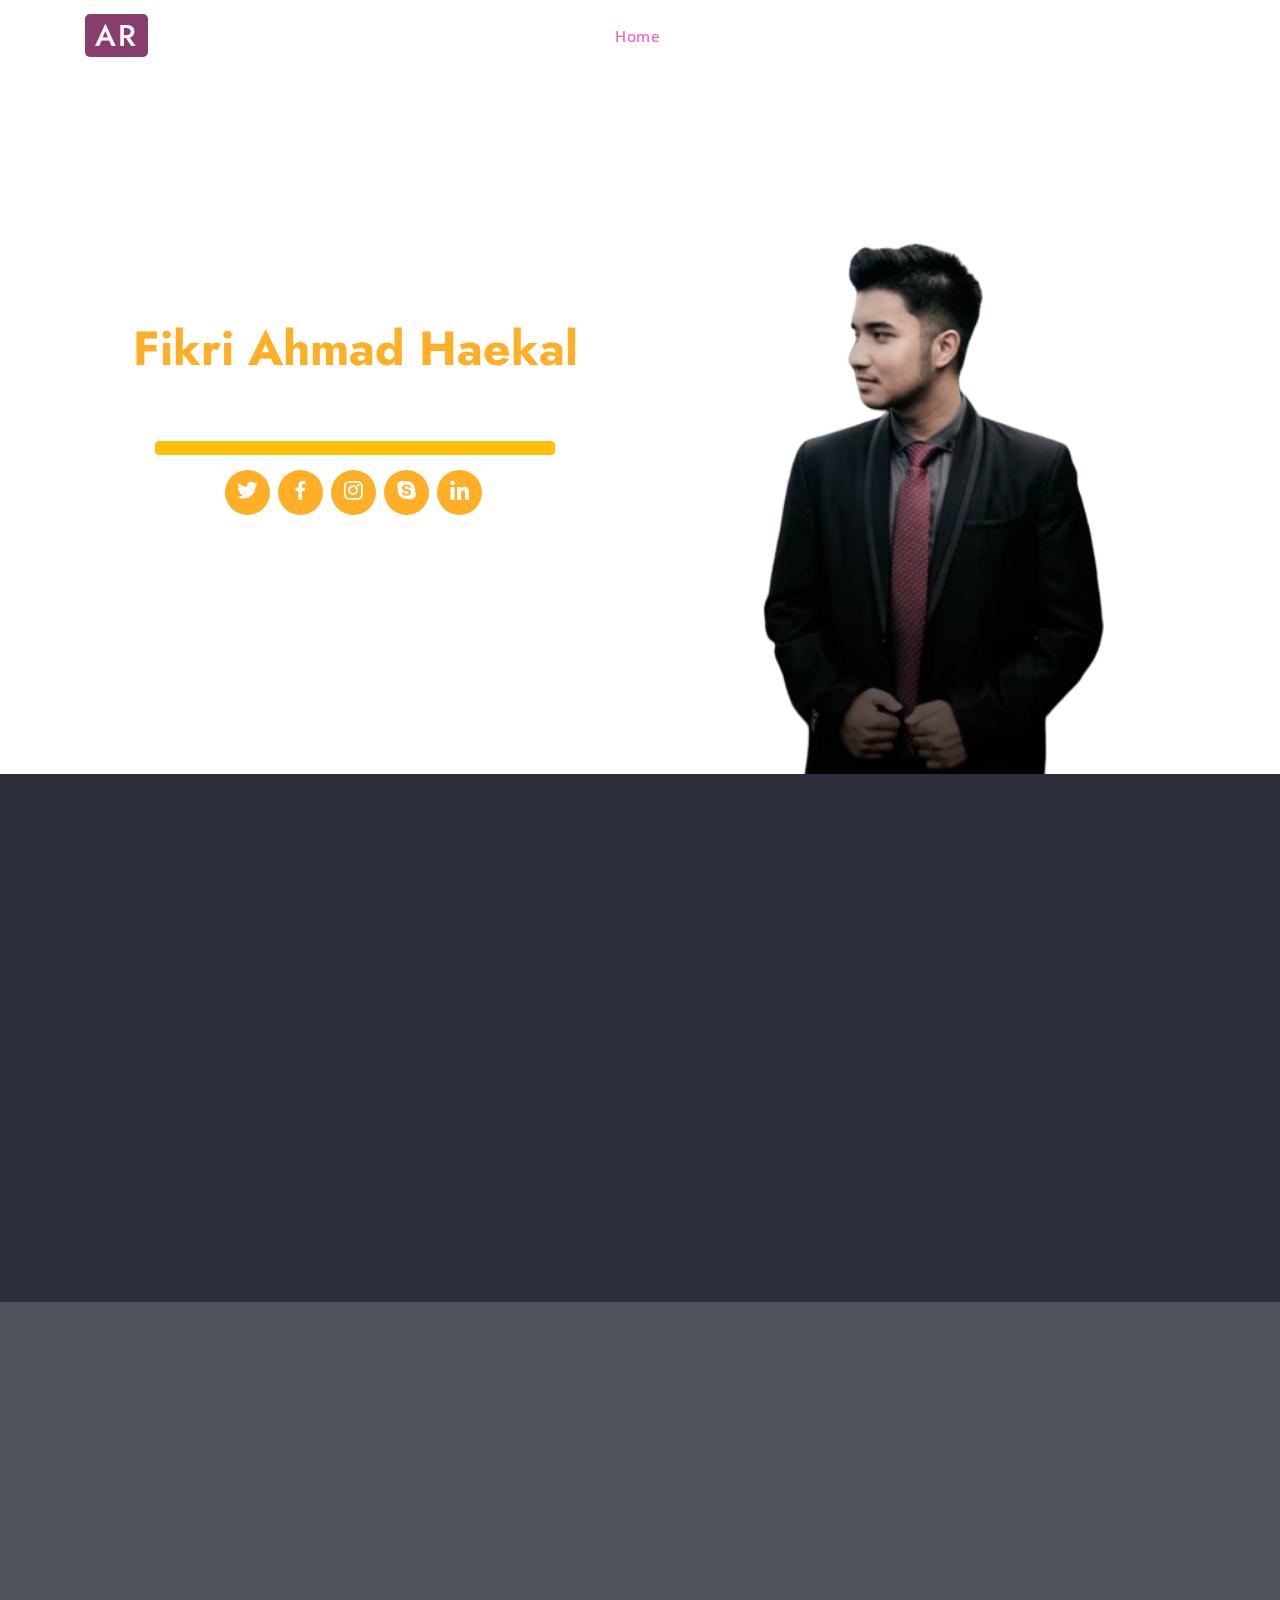
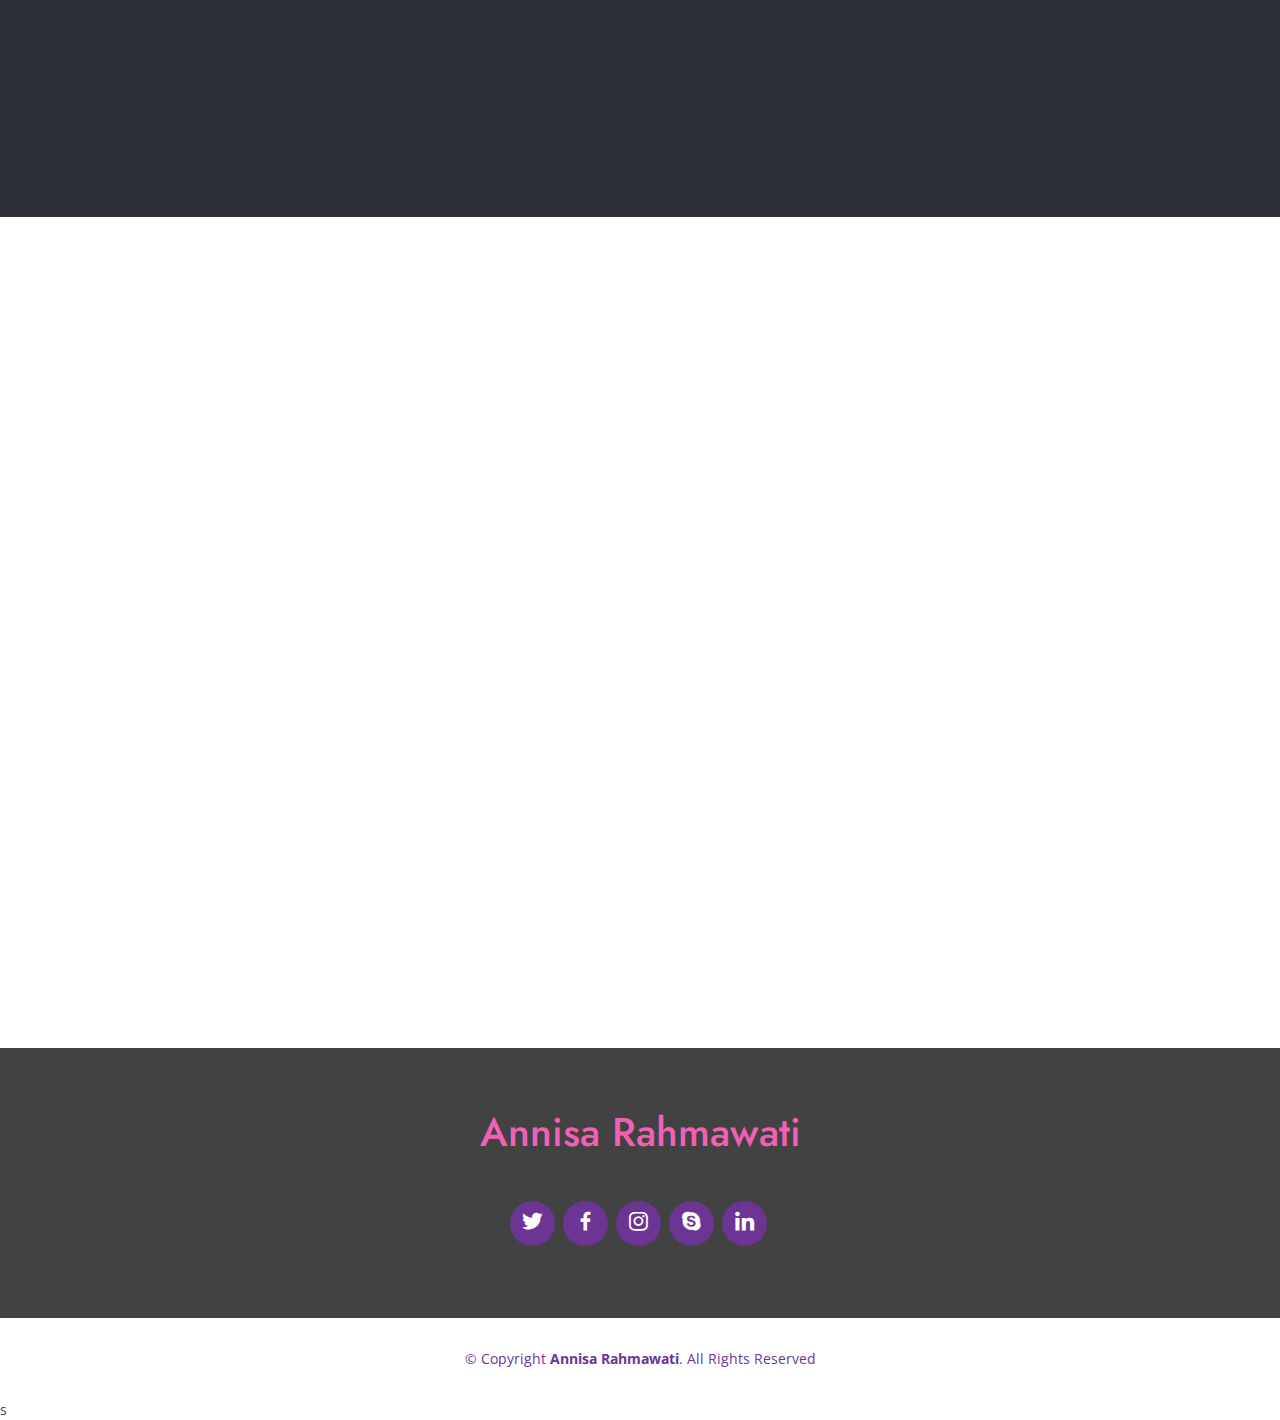
==== index.html @ f14d2cf9 "coba push" ====
<!DOCTYPE html>
<html lang="en">
  <head>
    <meta charset="utf-8" />
    <meta content="width=device-width, initial-scale=1.0" name="viewport" />

    <title>Selamat Datang di Website Annisa Rahmawati</title>
    <meta content="" name="description" />
    <meta content="" name="keywords" />

    <!-- Favicons -->
    <link href="assets/img/favicon.png" rel="icon" />
    <link href="assets/img/apple-touch-icon.png" rel="apple-touch-icon" />

    <!-- Google Fonts -->
    <link href="https://fonts.googleapis.com/css?family=Open+Sans:300,300i,400,400i,600,600i,700,700i|Jost:300,300i,400,400i,500,500i,600,600i,700,700i|Poppins:300,300i,400,400i,500,500i,600,600i,700,700i" rel="stylesheet" />

    <!-- Vendor CSS Files -->
    <link href="assets/vendor/bootstrap/css/bootstrap.min.css" rel="stylesheet" />
    <link href="assets/vendor/icofont/icofont.min.css" rel="stylesheet" />
    <link href="assets/vendor/boxicons/css/boxicons.min.css" rel="stylesheet" />
    <link href="assets/vendor/remixicon/remixicon.css" rel="stylesheet" />
    <link href="assets/vendor/venobox/venobox.css" rel="stylesheet" />
    <link href="assets/vendor/owl.carousel/assets/owl.carousel.min.css" rel="stylesheet" />
    <link href="assets/vendor/aos/aos.css" rel="stylesheet" />

    <!-- Template Main CSS File -->
    <link href="assets/css/style.css" rel="stylesheet" />

    <!-- =======================================================
  * Template Name: Arsha - v2.3.1
  * Template URL: https://bootstrapmade.com/arsha-free-bootstrap-html-template-corporate/
  * Author: BootstrapMade.com
  * License: https://bootstrapmade.com/license/
  ======================================================== -->
  </head>

  <body>
    <!-- ======= Header ======= -->
    <header id="header" class="fixed-top">
      <div class="container d-flex align-items-center">
        <h1 class="logo mr-auto"><a href="index.html">AR</a></h1>
        <!-- Uncomment below if you prefer to use an image logo -->
        <!-- <a href="index.html" class="logo mr-auto"><img src="assets/img/logo.png" alt="" class="img-fluid"></a>-->

        <nav class="nav-menu d-none d-lg-block">
          <ul>
            <li class="active"><a href="index.html">Home</a></li>
            <li><a href="#about">About</a></li>
            <li><a href="#resume">Resume</a></li>
            <li><a href="#services">Skills & Achievements</a></li>
            <li><a href="#portfolio">Portfolio</a></li>
      
            <li><a href="#contact">Contact</a></li>
          </ul>
        </nav>
        <!-- .nav-menu -->
      </div>
    </header>
    <!-- End Header -->

    <!-- ======= Hero Section ======= -->
    <section id="hero" class="d-flex align-items-center">
      <div class="container">
        <div class="row">
          <div class="col-lg-6 d-flex flex-column justify-content-center pt-4 pt-lg-0 order-2 order-lg-1" data-aos="fade-up" data-aos-delay="200">
            <center>
              <h1 style="color: #FEAF26">Fikri Ahmad Haekal</h1>

              <h2>Chemical Engineering PEM AKAMIGAS 2018</h2>
              <a href="" class="btn btn-warning" id = "border-batas"></a>
              <br>
              <!-- <div class="border-line"></div> -->
            </center>


            <!-- <div class="d-lg-flex"> -->
            <center>
              <!-- <a href="#about" class="btn-get-started" style="background-color: #FEAF26; font-size: 30px">See My Resume</a> -->

              <div class="social-links mt-12">
                <a href="#" class="twitter"><i class="bx bxl-twitter"></i></a>
                <a href="#" class="facebook"><i class="bx bxl-facebook"></i></a>
                <a href="#" class="instagram"><i class="bx bxl-instagram"></i></a>
                <a href="#" class="google-plus"><i class="bx bxl-skype"></i></a>
                <a href="#" class="linkedin"><i class="bx bxl-linkedin"></i></a>

              </div>

            
            </center>
            <!-- </div> -->
          </div>
          <div class="col-lg-6 order-1 order-lg-4 hero-img" data-aos="zoom-in" data-aos-delay="200" id = "gambar-bos">
            <!-- <img src="assets/img/icha-dol-trans-rev.png" class="img-fluid mx-auto" alt="" id="fluid" style = "width:100%;" /> -->
            <img src="assets/img/fikri-bos.png" class="img-fluid mx-auto" alt="" id="fluid" style = "width:100%;" />
          </div>
          
        </div>
      </div>
    </section>
    <!-- End Hero -->

    <main id="main">
      <!-- ======= Cliens Section ======= -->
      <section id="cliens" class="cliens">
        <div class="container">
          <div class="row" data-aos="zoom-in">
            <div class="col-lg-2 col-md-4 col-6 d-flex align-items-center justify-content-center">
              <!-- <img src="assets/img/clients/client-1.png" class="img-fluid" alt="" /> -->
            </div>

            <div class="col-lg-2 col-md-4 col-6 d-flex align-items-center justify-content-center">
              <!-- <img src="assets/img/clients/client-2.png" class="img-fluid" alt="" /> -->
            </div>

            <div class="col-lg-2 col-md-4 col-6 d-flex align-items-center justify-content-center">
              <!-- <img src="assets/img/clients/client-3.png" class="img-fluid" alt="" /> -->
            </div>

            <div class="col-lg-2 col-md-4 col-6 d-flex align-items-center justify-content-center">
              <!-- <img src="assets/img/clients/client-4.png" class="img-fluid" alt="" /> -->
            </div>

            <div class="col-lg-2 col-md-4 col-6 d-flex align-items-center justify-content-center">
              <!-- <img src="assets/img/clients/client-5.png" class="img-fluid" alt="" /> -->
            </div>

            <div class="col-lg-2 col-md-4 col-6 d-flex align-items-center justify-content-center">
              <!-- <img src="assets/img/clients/client-6.png" class="img-fluid" alt="" /> -->
            </div>
          </div>
        </div>
      </section>
      <!-- End Cliens Section -->

      <!-- ======= About Us Section ======= -->
      <section id="about" class="about section-bg">
        <div class="container" data-aos="fade-up">
          <div class="section-title" id="about">
            <h2>About Me</h2>
          </div>

          <center>
            <!-- <img src="" alt=""> -->
            <!-- <span>
              <i class="bx bxs-user-circle" id="useran"></i>
            </span> -->
          </center>
          <!-- <center> -->
          <div class="row content">
            <div class="col-lg-6">
              <!-- <p>Lorem ipsum dolor sit amet, consectetur adipiscing elit, sed do eiusmod tempor incididunt ut labore et dolore magna aliqua.</p> -->
              <ul>
                <!-- <li><i class="ri-check-double-line"></i> Ullamco laboris nisi ut aliquip ex ea commodo consequat</li>
                <li><i class="ri-check-double-line"></i> Duis aute irure dolor in reprehenderit in voluptate velit</li>
                <li><i class="ri-check-double-line"></i> Ullamco laboris nisi ut aliquip ex ea commodo consequat</li> -->
                <li><strong>Full Name :</strong> Annisa Rahmawati</li>
                <li><strong>Birthday :</strong> 25<sup>th</sup> of December 2000</li>
                <li><strong>Phone Call :</strong> +6285156210664</li>
                <li><strong>Address :</strong> Mirah Delima Raya Street 228</li>
                <li><strong>City, Province :</strong> Bekasi, West Java, Indonesia</li>
              </ul>
            </div>
            <div class="col-lg-6 pt-4 pt-lg-0">
              <!-- <p>
                Ullamco laboris nisi ut aliquip ex ea commodo consequat. Duis aute irure dolor in reprehenderit in voluptate velit esse cillum dolore eu fugiat nulla pariatur. Excepteur sint occaecat cupidatat non proident, sunt in culpa
                qui officia deserunt mollit anim id est laborum.
              </p> -->

              <p style = "text-align: justify; font-size:20px;">
                Hello, my name is Fikri Ahmad Haikal, i’am from Tasikmalaya, i was born orn bla bla bla blaaContrary to popular belief, Lorem Ipsum is not simply random text. It has roots in a piece of classical Latin literature from 45 BC, making it over 2000 years old. Richard McClintock, a Latin professor at Hampden-Sydney College in Virginia, looked up one of the more obscure Latin words, consectetur, from a Lorem Ipsum passage, and going through the cites of the word in classical literature, discovered the undoubtable source. 
              </p>
              <!-- <a href="#" class="btn-learn-more">Learn More</a> -->
            </div>
          </div>
          <!-- </center> -->
        </div>
      </section>
      <!-- End About Us Section -->





           <!-- ======= Services Section ======= -->
           <section id="services" class="services section-bg-silver">
            <div class="container" data-aos="fade-up">
              <div class="section-title">
                <h2>Skills & Achievements</h2>
              </div>
    
              <div class="row">
      








                <div class="col-lg-12 mt-5">
                  <center>
                  <div class="member d-flex align-items-start" data-aos="zoom-in" data-aos-delay="100">
                    <div class="pic">
                      <img src="assets/img/skills/hysys.jpg" class="img-fluid" alt="" style = "border-radius:25px;">
                      <!-- <i class = "img-fluid bx bxl-javascript"></i> -->
                    
                    </div>
                
                    <div class="member-info">
                      <h4>Hysis AspenTech</h4>
                      <!-- <span>Chief Executive Officer</span> -->
                      <p> <strong>Aspen HYSYS (or simply HYSYS) is a chemical process simulator used to mathematically model chemical processes, from unit operations to full chemical plants and refineries.</strong> </p>
                        <br>
                       <a href="" class="btn btn-dark" style = "font-size: 3vh; padding:10px; border-radius: 25px;"><strong>See My Project</strong></a> 
 
                    </div>
                  </div>
                </center>
                </div>
                  <br><br>
                <div class="col-lg-12 mt-5">
                  <div class="member d-flex align-items-start" data-aos="zoom-in" data-aos-delay="200">
                    <div class="pic">
                      <img src="assets/img/skills/sw.png" class="img-fluid" alt="" style = "border-radius:25px;">
                      <!-- <i class = "img-fluid bx bxl-html5"></i> -->
                    </div>
                    <div class="member-info">
                      <h4>Solidworks</h4>
                      <!-- <span>Product Manager</span> -->
                      <p>  <strong>SolidWorks is a solid modeling computer-aided design and computer-aided engineering computer program published by Dassault Systèmes, that runs primarily on Microsoft Windows</strong> </p>
                      <br>
                      <a href="" class="btn btn-dark" style = "font-size: 3vh; padding:10px; border-radius: 25px;"><strong>See My Project</strong></a> 
 
                    </div>
                  </div>
                </div>
      
                <div class="col-lg-12 mt-5">
                  <div class="member d-flex align-items-start" data-aos="zoom-in" data-aos-delay="300">
                    <div class="pic">
                      <!-- <i class = "img-fluid bx bxl-css3"></i> -->
                      <img src="assets/img/skills/autocad.png" class="img-fluid" alt="" style = "border-radius:25px;">
                    </div>
                    <div class="member-info">
                      <h4>AutoCad</h4>
                      <!-- <span>CTO</span> -->
                      <p>
                        
                        <strong>AutoCAD is a commercial computer-aided design and drafting software application. Developed and marketed by Autodesk, AutoCAD was first released in December 1982. </strong>


                      </p>
                      <br>
                      <a href="" class="btn btn-dark" style = "font-size: 3vh; padding:10px; border-radius: 25px;"><strong>See My Project</strong></a> 
                    </div>
                  </div>
                </div>
      
                <div class="col-lg-12 mt-5">
                  <div class="member d-flex align-items-start" data-aos="zoom-in" data-aos-delay="400">
                    <div class="pic">
                      <!-- <img src="assets/img/team/team-4.jpg" class="img-fluid" alt=""> -->
                      <!-- <i class = "img-fluid bx bxl-python"></i> -->
                      <img src="assets/img/skills/edrawmax.png" class="img-fluid" alt="" style = "border-radius:25px;">
                    </div>
                    <div class="member-info">
                      <h4>EdrawMax</h4>
                      <!-- <span>Accountant</span> -->
                      <p>

                        <strong>
                         EdrawMax is a 2D business technical diagramming software which help create flowcharts, organizational charts, mind map, network diagrams, floor plans, workflow diagrams, business charts, and engineering diagrams
                        </strong>

                      </p>
                      <br>
                      <a href="" class="btn btn-dark" style = "font-size: 3vh; padding:10px; border-radius: 25px;"><strong>See My Project</strong></a> 
                    </div>
                  </div>
                </div>

                <div class="col-lg-12 mt-5">
                  <div class="member d-flex align-items-start" data-aos="zoom-in" data-aos-delay="400">
                    <div class="pic">
                      <!-- <img src="assets/img/team/team-4.jpg" class="img-fluid" alt=""> -->
                      <!-- <i class = "img-fluid bx bxl-python"></i> -->
                      <img src="assets/img/skills/oilgas.png" class="img-fluid" alt="" style = "border-radius:25px;">
                    </div>
                    <div class="member-info">
                      <h4>Oil & Gas Testing</h4>
                      <!-- <span>Accountant</span> -->
                      <p>

                        <strong>
                          Oil and natural gas are formed from decaying plant and animal remains that became buried within layers of the earth and subjected to heat and pressure over millions of years.
                        </strong>

                      </p>
                      <br>
                      <a href="" class="btn btn-dark" style = "font-size: 3vh; padding:10px; border-radius: 25px;"><strong>See My Project</strong></a> 
                    </div>
                  </div>
                </div>
      

















              </div>
            </div>
          </section>
          <!-- End Services Section -->













      <!-- ======= Resume Section ======= -->
      <section id="resume" class="resume">
        <div class="container" data-aos="fade-up">
          <div class="section-title" id="resume-judul">
            <h2>Resume</h2>
            <p>This is My Resume for your reference</p>
          </div>

          <div class="row">
            <div class="col-lg-6">
              <h3 class="resume-title"><i class="bx bxs-checkbox"></i> Education</h3>
              <div class="resume-item">
                <h4>Statistics Department</h4>
                <h5>Aug 2019 - Jan 2023</h5>
                <p class="tulisan-pink">
                  <strong><em>Statistics Department , Institut Teknologi Sepuluh Nopember</em></strong>
                </p>
                <p>Created several projects to support during learning activities, one of which is to create a dashboard on Rshiny, accessible at : https://annrhmwt.shinyapps.io/06211940000035/</p>
              </div>

              <h3 class="resume-title"><i class="bx bxs-checkbox"></i> Professional Experience</h3>
              <div class="resume-item">
                <h4>Cicil.co.id</h4>
                <h5>Sep 2019 - Jan 2021</h5>
                <p class="tulisan-pink">
                  <strong><em>Lead Circle Student Ambassador</em></strong>
                </p>
                <p>
                  <ul>
                    <li>Leading several student ambassadors Cicil.co.id on ITS, PENS, PPNS campus</li>
                    <li>Planning and managing events with the team to introducing and promoting Cicil.co.id</li>
                    <li>Master of Ceremony of Kelas Cicil with theme 'Effective Communication'.</li>
                  </ul>

                </p>
              </div>
              <div class="resume-item">
                <h4>Professional Statistics</h4>
                <h5>Mar - Jul 2021</h5>
                <p class="tulisan-pink">
                  <strong><em>Public Relation Staff</em></strong>
                </p>
                <p>Manage instagram @psthimasta and linkedin content of PSt HIMASTA-ITS.</p>
              </div>
            </div>

            <div class="col-lg-6">
              <h3 class="resume-title"><i class="bx bxs-checkbox"></i> Organization Experience</h3>
              <div class="resume-item">
                <h4>UKM Penalaran ITS</h4>
                <h5>Dec 2020 - Jul 2021</h5>
                <p class="tulisan-pink">
                  <strong><em>Head of Media Relation Department</em></strong>
                </p>
                <p>To ensure the daily functioning of a media relation department, ensuring organization's effective media presence and brand reputation</p>
              </div>
              <div class="resume-item">
                <h4>Data Analysis Competition (DAC)</h4>
                <h5>Jan - Aug 2021</h5>
                <p class="tulisan-pink">
                  <strong><em>Secretary</em></strong>
                </p>
                <p>Manage documents and administrations of DAC, ASEAN level competition of data analysis for undergraduate students of any major of studies. Based in Surabaya</p>
              </div>

              <div class="resume-item">
                <h4>HIMPUNAN MAHASISWA STATISTIKA ITS</h4>
                <h5>Feb 2021 - Present</h5>
                <p class="tulisan-pink">
                  <strong><em>Staff of Scientific Department</em></strong>
                </p>
                <p>
                  <ul>
                    <li>Helping ITS statistics students in increasing enthusiasm in scientific subject</li>
                    <li>Media and Information staff of Event Division HIMASTA-ITS 'Job Preparation Training'</li>
                    <li> MC of Event Division HIMASTA-ITS 'Job Preparation
                      Training'</li>
                      <li> Media and Information staff of Event Division HIMASTA-ITS 'Business Webinar'</li>
                      <li> Media and Information staff of Event Division HIMASTA-ITS 'Global Achievement Workshop</li>
                  </ul>
            
                </p>
              </div>
            </div>

            <!-- <div class="col-lg-6">
              <h3 class="resume-title"><i class="bx bxs-checkbox"></i> Professional Experience</h3>
              <div class="resume-item">
                <h4>Cicil.co.id</h4>
                <h5>Sep 2019 - Jan 2021</h5>
                <p class="tulisan-pink">
                  <strong><em>Lead Circle Student Ambassador</em></strong>
                </p>
                <p>Created several projects to support during learning activities, one of which is to create a dashboard on Rshiny, accessible at : https://annrhmwt.shinyapps.io/06211940000035/</p>
              </div>
              <div class="resume-item">
                <h4>Control System Engineering</h4>
                <h5>2018 - 2022</h5>
                <p class="tulisan-pink">
                  <strong><em>Electrical Engineering, Institut Teknologi Sepuluh Nopember</em></strong>
                </p>
                <p>
                  I have many experience when i was studying about Control System, like Optimal Control, Smart Control, Optimization System, Digital Control, Etc. Usually, i use Matlab and Python for Modelling the system. From this topic, i
                  can understand about Artificial Intelligence
                </p>
              </div>
            </div> -->
          </div>
        </div>
      </section>
      <!-- End About Us Section -->

            <!-- ======= Skill Section ======= -->

            <!-- <section id = "skill-achievment">
              <div class = "container" data-aos="fade-up">
                <div class="section-title">
                  <h2> Skills & Achievements</h2>
                </div>




                <row>
                  <div class = "content">
        
                        
                        <div class="col-xl-3 col-md-6  mt-4 mt-xl-0" data-aos="zoom-in" data-aos-delay="300">
                          <div class="card" style="width: 18rem;">
                              <center>
                              <img class="card-img-top" src="startup-unpad/call-for-papers-3.jpeg" alt="Card image cap">
                              <div class="card-body">
                                <h5 class="card-title">Security For Sovereignity</h5>
                                <p class="card-text"> <i class = "fa fa-calendar"></i> 17 Oktober 2018 </p>
                                <hr>
                                <a href="#" class="btn btn-success">Lihat Poster</a>
                              </div>
                              </center>
                            </div>
                      </div>






                  </div>
                </row>
              </div>
            </section> -->


     


      <!-- ======= Portfolio Section ======= -->
      <section id="portfolio" class="portfolio section-bg">
        <div class="container" data-aos="fade-up">
          <div class="section-title">
            <h2>My Portfolio</h2>
            <p>These are my Projects that i have done and i use it for my Portfolio</p>
          </div>

          <div class="row" data-aos="fade-up" data-aos-delay="200">
            <div class="col-lg-12">
              <div id="carouselExampleControls" class="carousel slide" data-ride="carousel">
                <div class="carousel-inner">
                  <div class="carousel-item active">
                    <!-- <img class="d-block w-100" src="/assets/img/galunggung.jpg" alt="First slide"> -->
                    <center>
                      <img src="assets/img/portfolio/porto-1.png" alt="foto-fairuz" class="d-block w-100 h-100" style="text-align: center" href="https://takprintin.xyz/" />
                      <div class="carousel-caption d-md-block">
                        <!-- <a href="https://www.publikasyik.xyz/" class="btn btn-success project"> <strong>SEE MY PROJECT</strong> </a> -->
                        <span class = "d-block w-100 h-75">
                         <h5 class = "judul-porto"> Job Preparation Training 2020</h5>
                        </span>
                      </div>
                    </center>
                  </div>
                  <div class="carousel-item">
                    <center>
                      <img class="d-block w-100 h-100" src="assets/img/takprintin.png" alt="Second slide" />
                      <div class="carousel-caption d-md-block">
                        <a href="https://takprintin.xyz/" class="btn btn-success project"> <strong>SEE MY PROJECT </strong> </a>
                      </div>
                    </center>
                  </div>
                  <div class="carousel-item">
                    <center>
                      <img class="d-block w-100 h-100" src="assets/img/evolution.png" alt="Second slide" />
                      <div class="carousel-caption d-md-block">
                        <a href="https://evolution-its.com/" class="btn btn-success project"> <strong>SEE MY PROJECT </strong> </a>
                      </div>
                    </center>
                  </div>
                </div>
                <a class="carousel-control-prev" href="#carouselExampleControls" role="button" data-slide="prev">
                  <span class="carousel-control-prev-icon" aria-hidden="true"></span>
                  <span class="sr-only">Previous</span>
                </a>
                <a class="carousel-control-next" href="#carouselExampleControls" role="button" data-slide="next">
                  <span class="carousel-control-next-icon" aria-hidden="true"></span>
                  <span class="sr-only">Next</span>
                </a>
              </div>
            </div>
          </div>
        </div>
      </section>
      <!-- End Portfolio Section -->




  






      <!-- ======= Contact Section ======= -->
      <section id="contact" class="contact">
        <div class="container" data-aos="fade-up">
          <!-- <div class="section-title">
            <h2>Contact</h2>
          </div> -->

          <div class="row">
            

            <div class="col-lg-12 mt-11 mt-lg-0">
              <form action="forms/contact.php" method="post" role="form" class="php-email-form">
                <div class="section-title" id = "contacts">
                  <h2>Contact</h2>
                </div>
                <div class="form-row">
                  

                  <div class="form-group col-md-6">
                    <label for="name">Your Name</label>
                    <input type="text" name="name" class="form-control" id="name" data-rule="minlen:4" data-msg="Please enter at least 4 chars" />
                    <div class="validate"></div>
                  </div>
                  <div class="form-group col-md-6">
                    <label for="name">Your Email</label>
                    <input type="email" class="form-control" name="email" id="email" data-rule="email" data-msg="Please enter a valid email" />
                    <div class="validate"></div>
                  </div>
                </div>
                <div class="form-group">
                  <label for="name">Subject</label>
                  <input type="text" class="form-control" name="subject" id="subject" data-rule="minlen:4" data-msg="Please enter at least 8 chars of subject" />
                  <div class="validate"></div>
                </div>
                <div class="form-group">
                  <label for="name">Message</label>
                  <textarea class="form-control" name="message" rows="10" data-rule="required" data-msg="Please write something for us"></textarea>
                  <div class="validate"></div>
                </div>
                <div class="mb-3">
                  <div class="loading">Loading</div>
                  <div class="error-message"></div>
                  <div class="sent-message">Pesan Anda Telah Terkirim</div>
                </div>
                <div class="text-center"><button type="submit" style = "background-color:#f260b5;"> <strong>Send Message</strong> </button></div>
              </form>
            </div>
          </div>
        </div>
      </section>
      <!-- End Contact Section -->
    </main>
    <!-- End #main -->

    <!-- ======= Footer ======= -->
    <footer id="footer">
      <!-- <div class="footer-newsletter">
        <div class="container">
          <div class="row justify-content-center">
            <div class="col-lg-6">
              <h4>Join Our Newsletter</h4>
              <p>Tamen quem nulla quae legam multos aute sint culpa legam noster magna</p>
              <form action="" method="post"><input type="email" name="email" /><input type="submit" value="Subscribe" /></form>
            </div>
          </div>
        </div>
      </div> -->

      <div class="footer-top">
        <div class="container">

   

            <center>



                <h1 style="color: #f260b5">Annisa Rahmawati</h1>
                      <br>
                <div class="social-links mt-3">
                  <a href="#" class="twitter"><i class="bx bxl-twitter"></i></a>
                  <a href="#" class="facebook"><i class="bx bxl-facebook"></i></a>
                  <a href="#" class="instagram"><i class="bx bxl-instagram"></i></a>
                  <a href="#" class="google-plus"><i class="bx bxl-skype"></i></a>
                  <a href="#" class="linkedin"><i class="bx bxl-linkedin"></i></a>

                </div>
            </center>

<br><br>





        </div>
      </div>

      <center>
      <div class="container footer-bottom clearfix" style="text-align: center;"> 
        <div class="copyright">
          &copy; Copyright <strong><span>Annisa Rahmawati</span></strong
          >. All Rights Reserved
        </div>
        <!-- <div class="credits">
          Designed by <a href="https://fairuzfirjatullah.github.io">Fairuz</a>
        </div> -->
      </div>
    </center>s
    </footer>
    <!-- End Footer -->

    <a href="#" class="back-to-top"><i class="ri-arrow-up-line"></i></a>
    <div id="preloader"></div>

    <!-- Vendor JS Files -->
    <script src="assets/vendor/jquery/jquery.min.js"></script>
    <script src="assets/vendor/bootstrap/js/bootstrap.bundle.min.js"></script>
    <script src="assets/vendor/jquery.easing/jquery.easing.min.js"></script>
    <script src="assets/vendor/php-email-form/validate.js"></script>
    <script src="assets/vendor/waypoints/jquery.waypoints.min.js"></script>
    <script src="assets/vendor/isotope-layout/isotope.pkgd.min.js"></script>
    <script src="assets/vendor/venobox/venobox.min.js"></script>
    <script src="assets/vendor/owl.carousel/owl.carousel.min.js"></script>
    <script src="assets/vendor/aos/aos.js"></script>

    <!-- Template Main JS File -->
    <script src="assets/js/main.js"></script>
  </body>
</html>
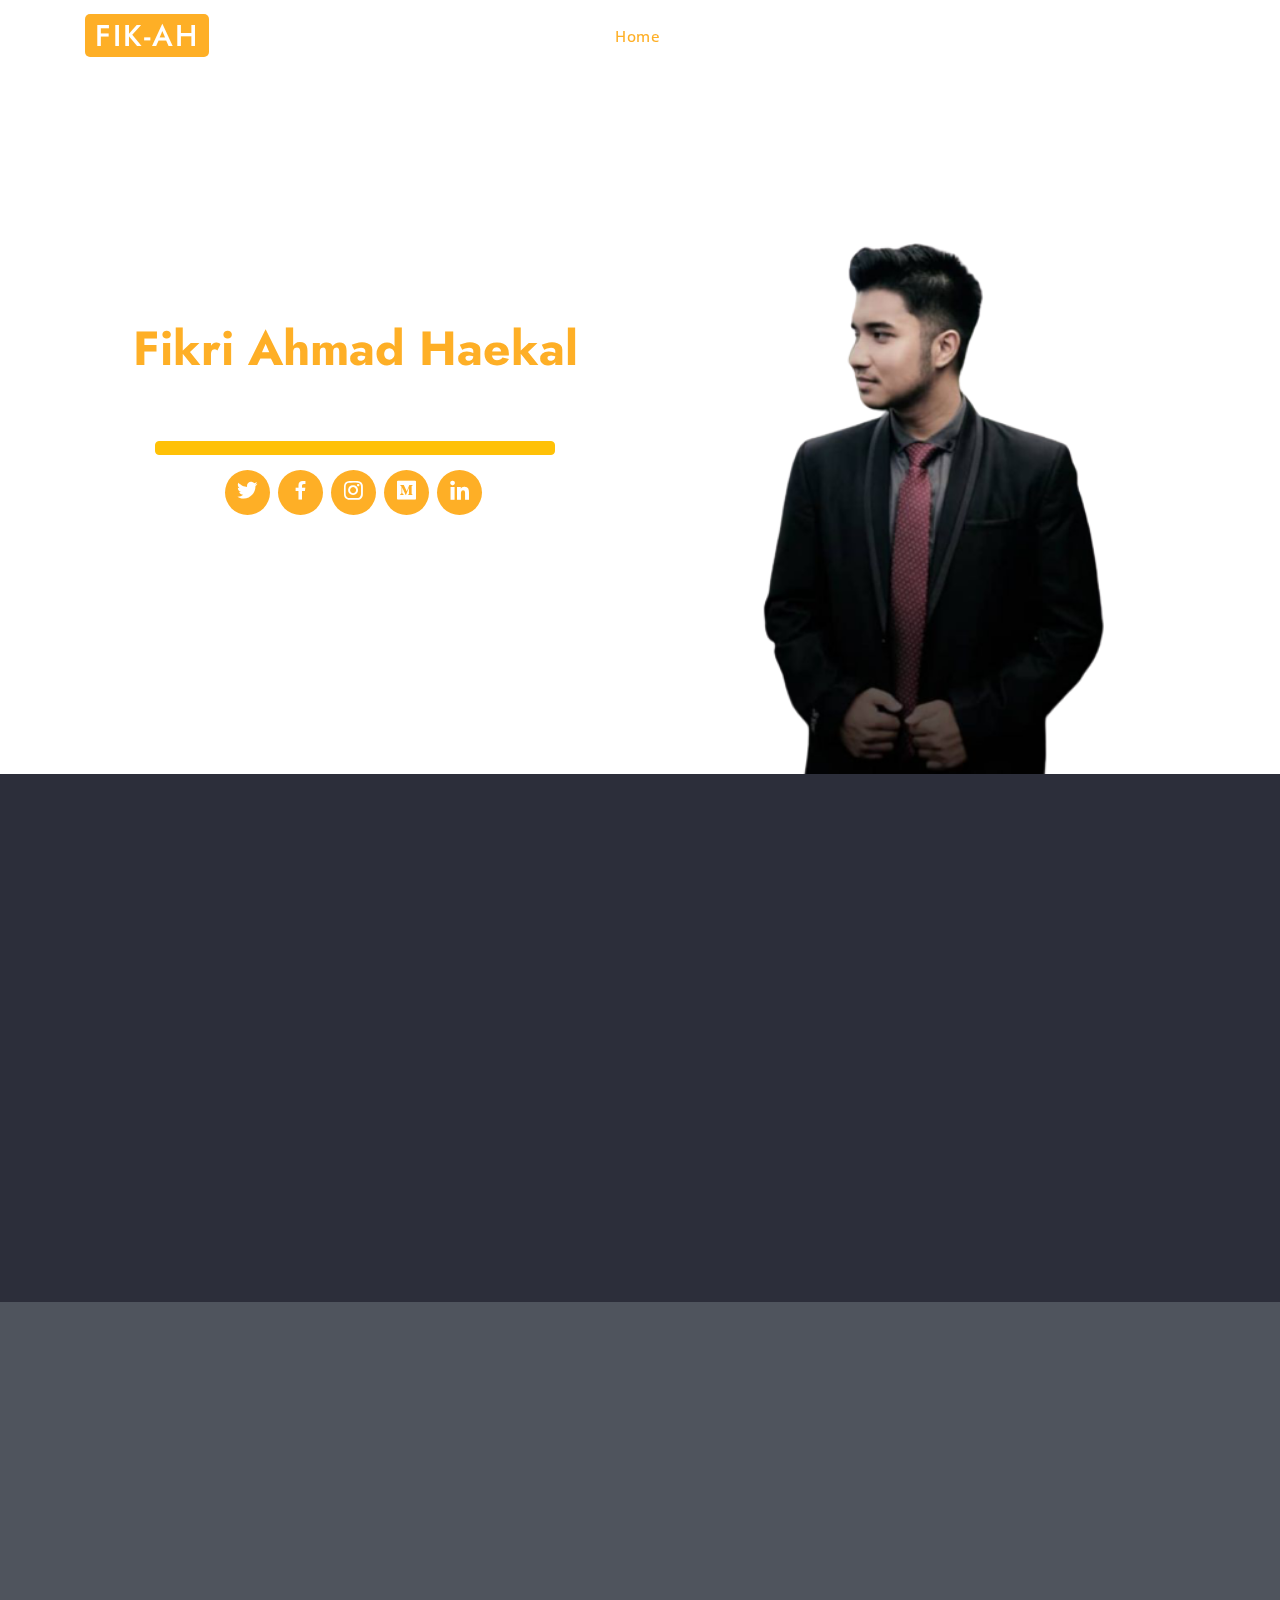
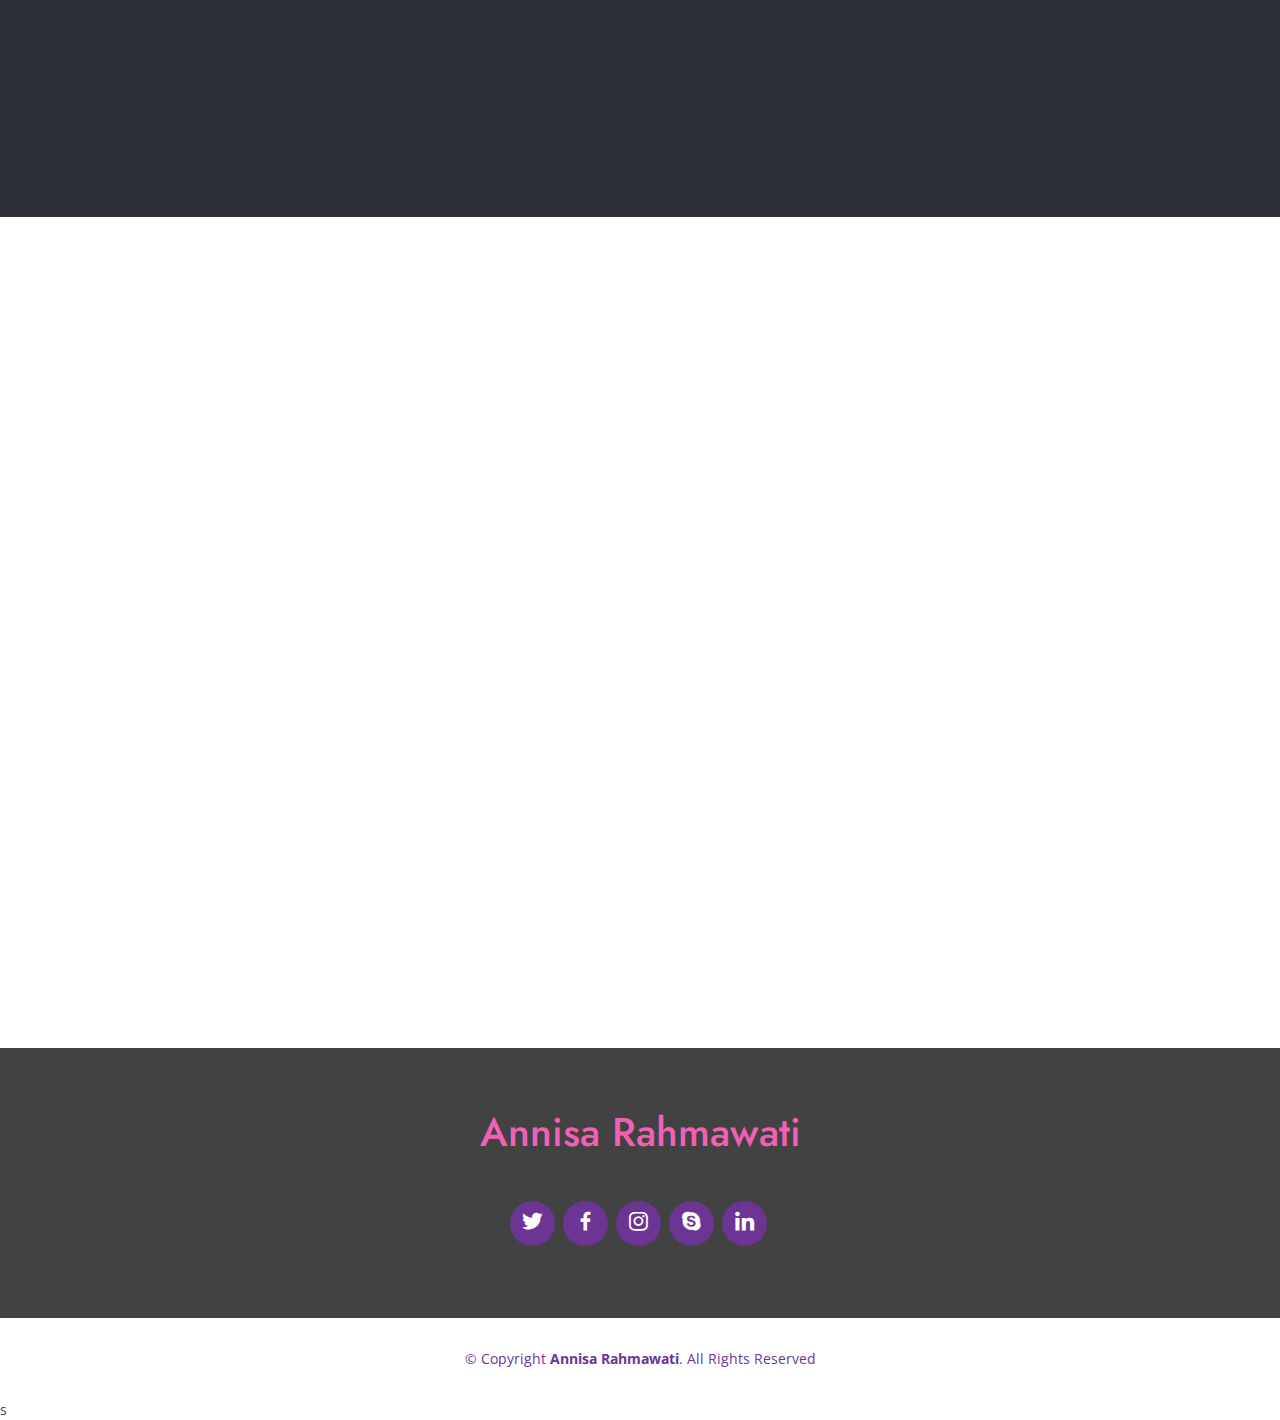
==== commit edd8b876: "update terbaru" ====
--- a/index.html
+++ b/index.html
@@ -27,21 +27,13 @@
     <!-- Template Main CSS File -->
     <link href="assets/css/style.css" rel="stylesheet" />
 
-    <!-- =======================================================
-  * Template Name: Arsha - v2.3.1
-  * Template URL: https://bootstrapmade.com/arsha-free-bootstrap-html-template-corporate/
-  * Author: BootstrapMade.com
-  * License: https://bootstrapmade.com/license/
-  ======================================================== -->
   </head>
 
   <body>
     <!-- ======= Header ======= -->
     <header id="header" class="fixed-top">
       <div class="container d-flex align-items-center">
-        <h1 class="logo mr-auto"><a href="index.html">AR</a></h1>
-        <!-- Uncomment below if you prefer to use an image logo -->
-        <!-- <a href="index.html" class="logo mr-auto"><img src="assets/img/logo.png" alt="" class="img-fluid"></a>-->
+        <h1 class="logo mr-auto"><a href="index.html">FIK-AH</a></h1>
 
         <nav class="nav-menu d-none d-lg-block">
           <ul>
@@ -82,7 +74,7 @@
                 <a href="#" class="twitter"><i class="bx bxl-twitter"></i></a>
                 <a href="#" class="facebook"><i class="bx bxl-facebook"></i></a>
                 <a href="#" class="instagram"><i class="bx bxl-instagram"></i></a>
-                <a href="#" class="google-plus"><i class="bx bxl-skype"></i></a>
+                <a href="#" class="google-plus"><i class="bx bxl-medium-square"></i></a>
                 <a href="#" class="linkedin"><i class="bx bxl-linkedin"></i></a>
 
               </div>
--- a/assets/css/style.css
+++ b/assets/css/style.css
@@ -142,7 +142,8 @@
   padding-left: 10px;
   padding-right: 10px;
   border-radius: 5px;
-  background-color: #883d6fff;
+  /* background-color: #883d6fff; */
+  background-color: #feaf26;
 }
 
 #header .logo img {
@@ -184,7 +185,7 @@
 .nav-menu .active > a,
 .nav-menu li:hover > a {
   /* color: #47b2e4; */
-  color: #f260b5;
+  color: #feaf26;
   /* padding-top: 7px;
   padding-left: 7px;
   padding-right: 7px;
@@ -417,7 +418,8 @@
   /* height: 62vh; */
   /* background: #37517e; */
   /* background: linear-gradient(rgba(40, 58, 90, 0.9), rgba(40, 58, 90, 0.9)), url("../img/cta-bg.jpg") fixed center center; */
-  background-image: url("D:/XAMPP/htdocs/fikri-web/assets/img/bg-fikri.png");
+  /* background-image: url("D:/XAMPP/htdocs/fikri-web/assets/img/bg-fikri.png"); */
+  background-image: url("assets/img/bg-fikri.png");
   background-repeat: no-repeat;
   background-size: cover;
 }
@@ -570,7 +572,8 @@
   }
 
   #hero {
-    background-image: url("D:/XAMPP/htdocs/fikri-web/assets/img/bg-fikri-hp.png");
+    /* background-image: url("D:/XAMPP/htdocs/fikri-web/assets/img/bg-fikri-hp.png"); */
+    background-image: url("assets/img/bg-fikri-hp.png");
     padding-bottom: 120px;
   }
 }
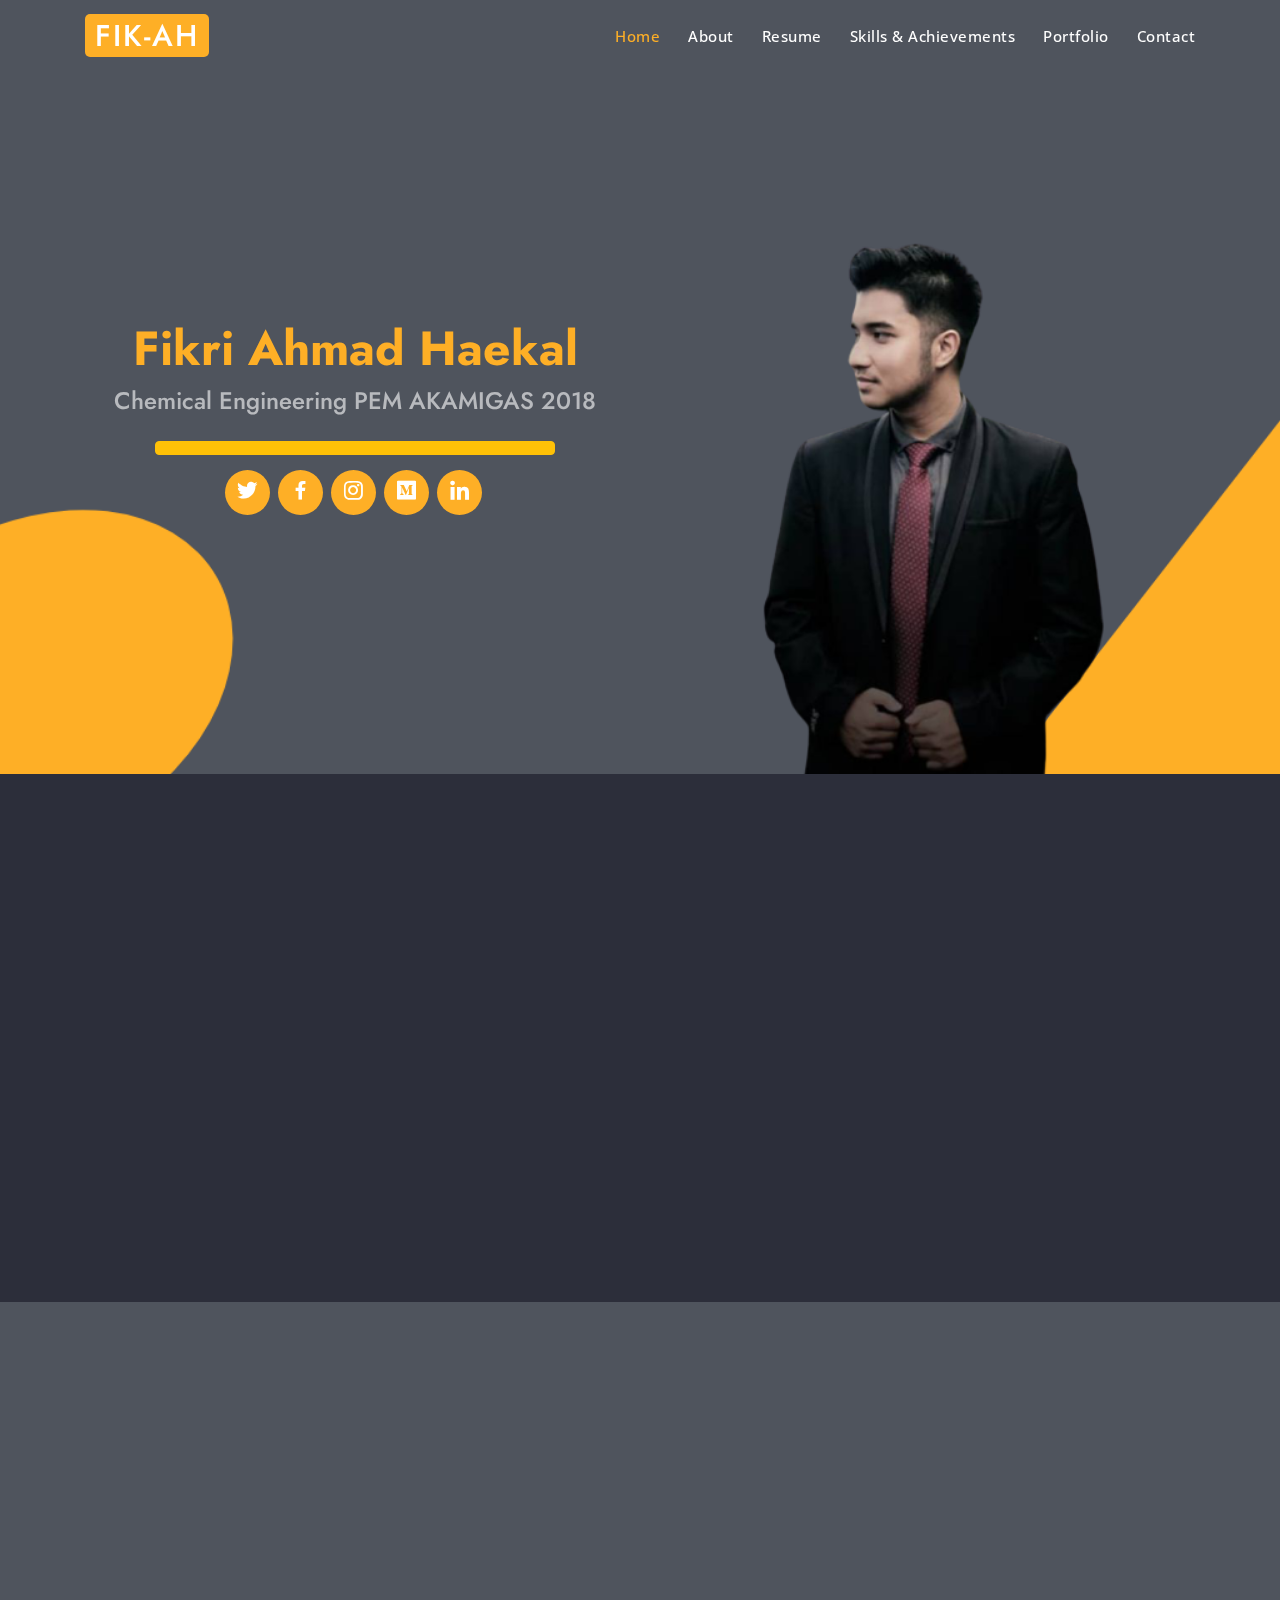
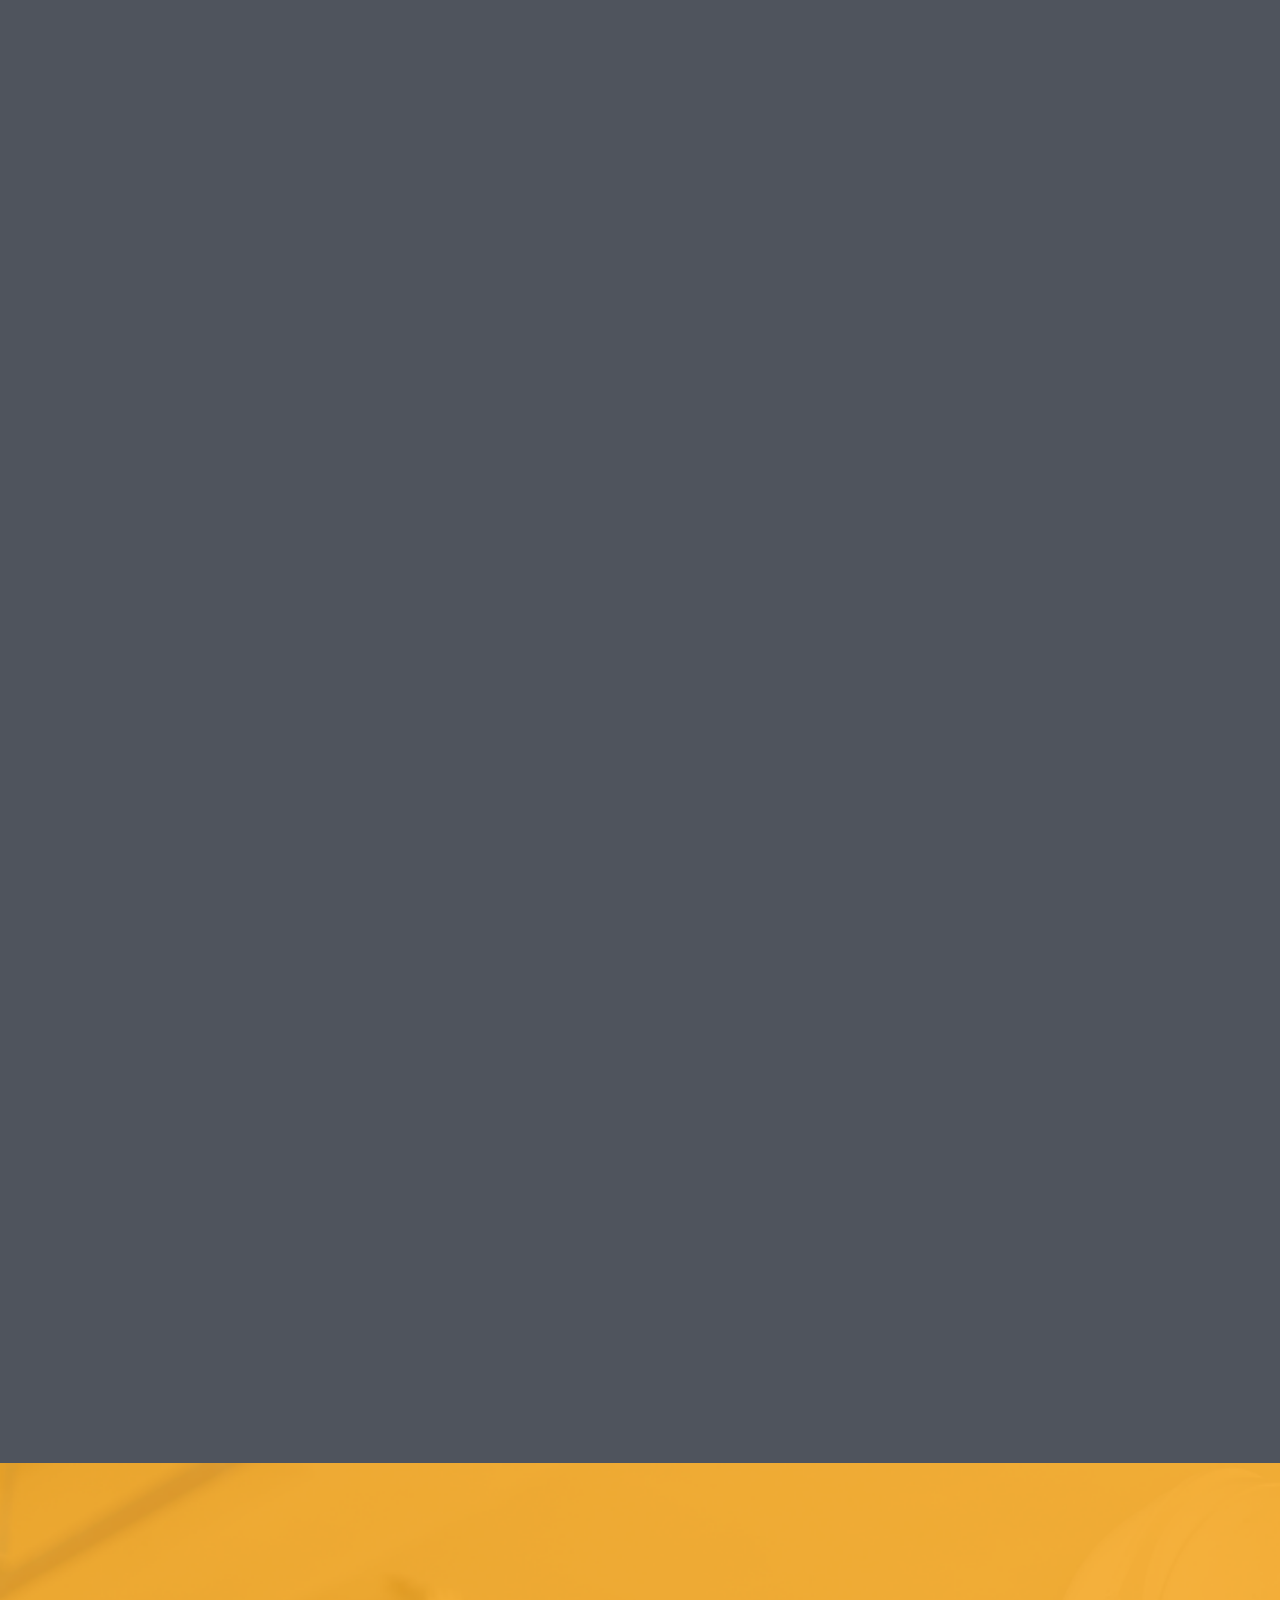
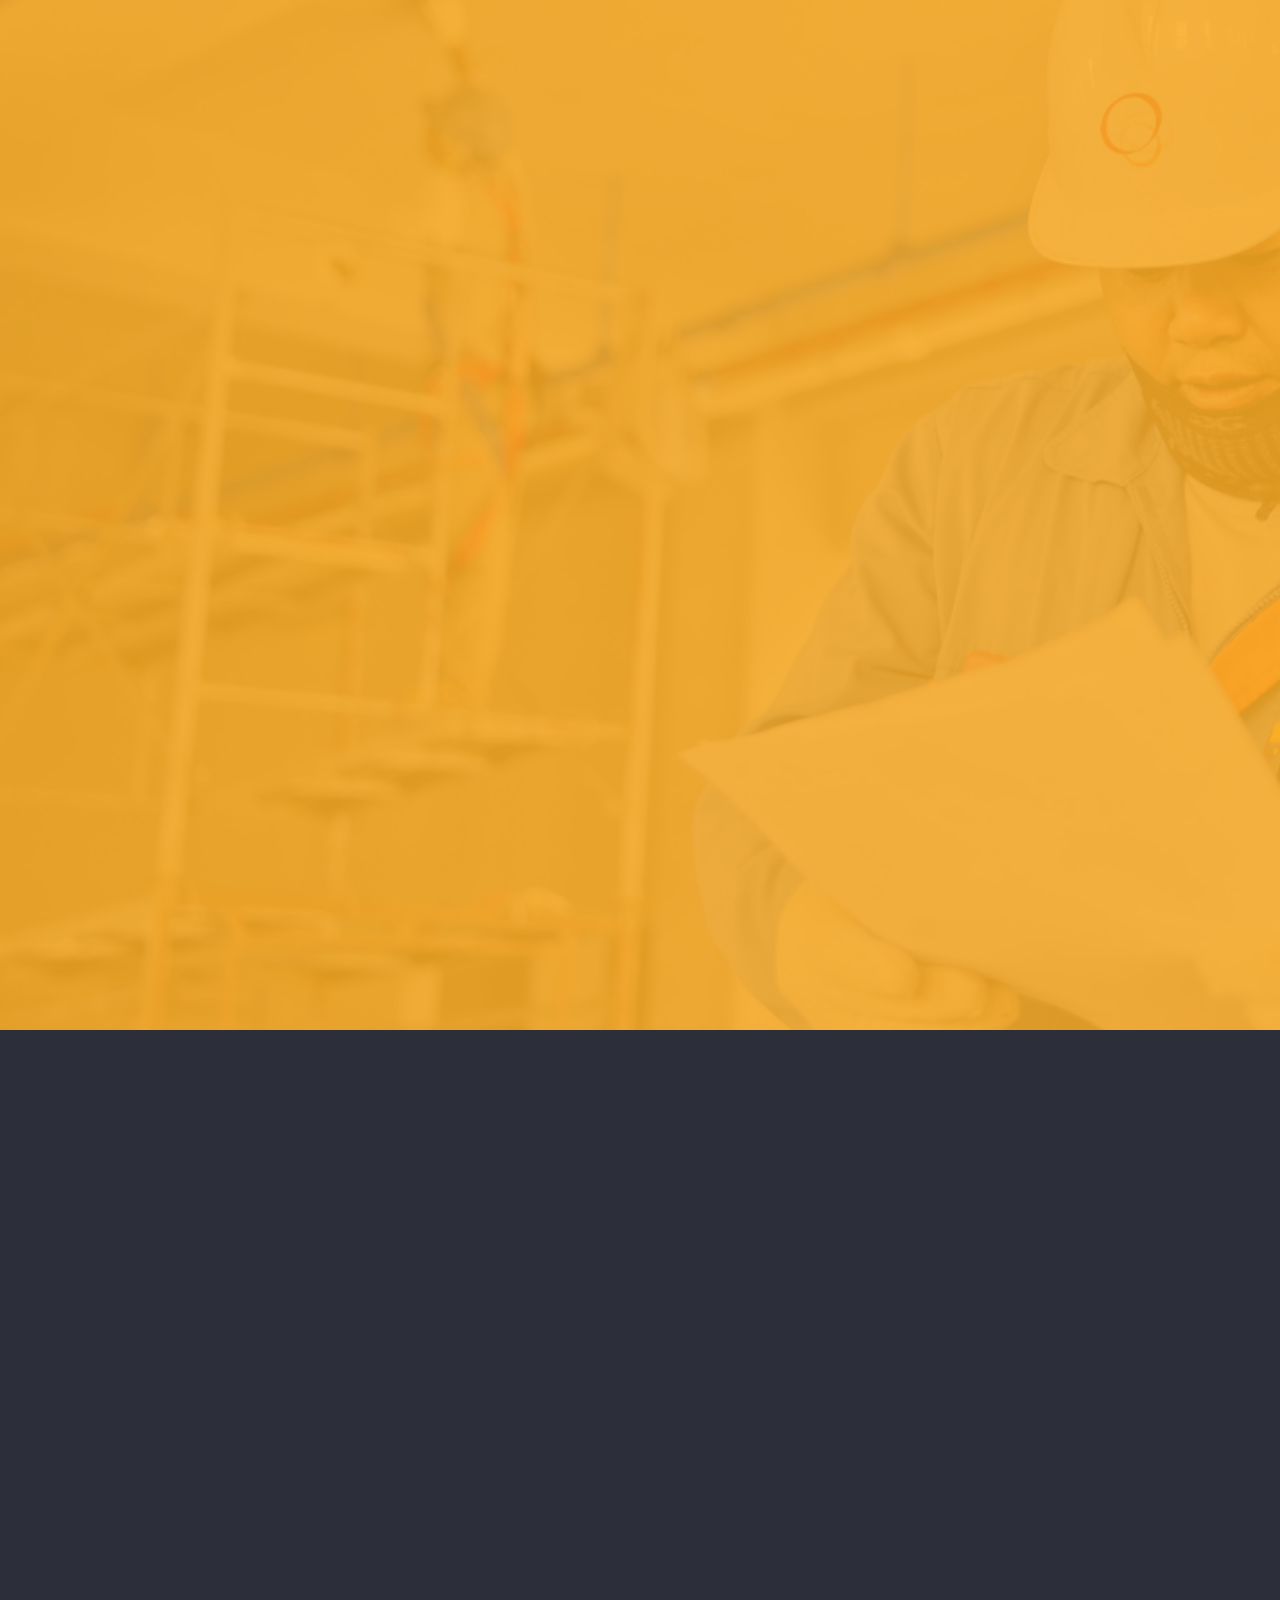
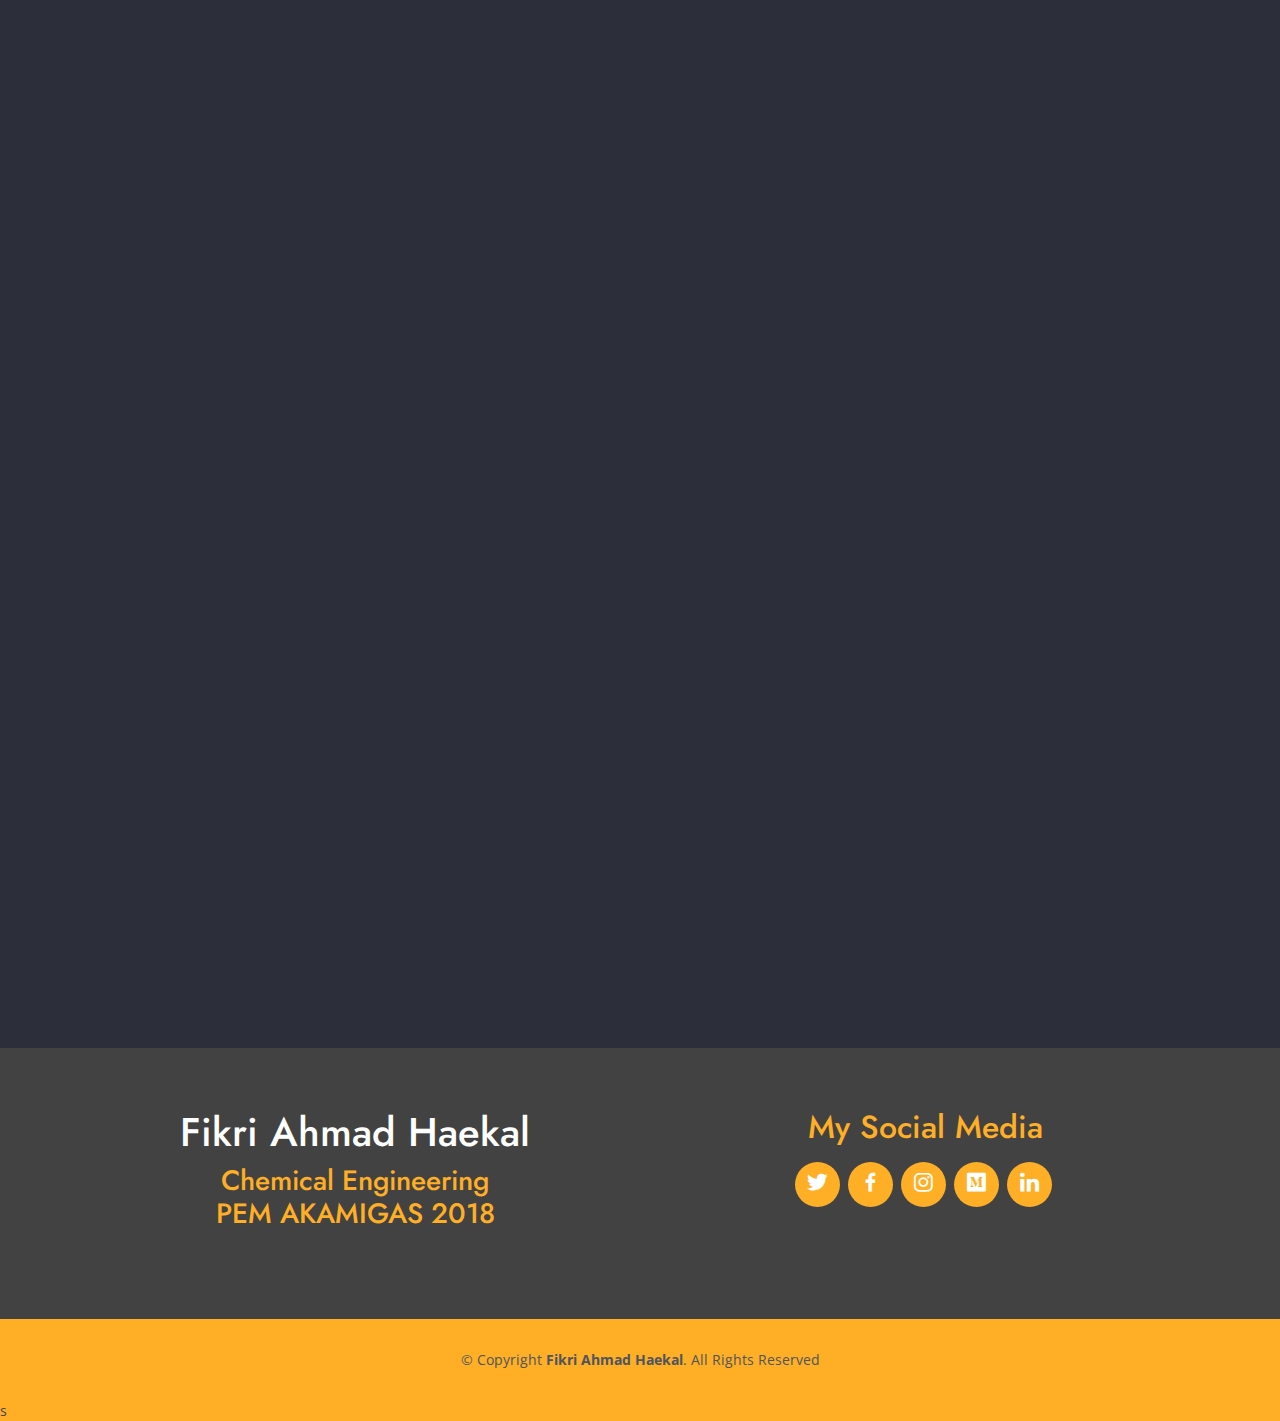
==== commit 9d0d895d: "update lagi bos" ====
--- a/index.html
+++ b/index.html
@@ -498,14 +498,26 @@
             <div class="col-lg-12">
               <div id="carouselExampleControls" class="carousel slide" data-ride="carousel">
                 <div class="carousel-inner">
+
+                  <ol class="carousel-indicators">
+                    <li data-target="#carouselExampleIndicators" data-slide-to="0" class="active"></li>
+                    <li data-target="#carouselExampleIndicators" data-slide-to="1"></li>
+                    <li data-target="#carouselExampleIndicators" data-slide-to="2"></li>
+                  </ol>
+
+
+
                   <div class="carousel-item active">
                     <!-- <img class="d-block w-100" src="/assets/img/galunggung.jpg" alt="First slide"> -->
                     <center>
-                      <img src="assets/img/portfolio/porto-1.png" alt="foto-fairuz" class="d-block w-100 h-100" style="text-align: center" href="https://takprintin.xyz/" />
+
+                      <!-- <img src="assets/img/portfolio/porto-1.png" alt="foto-fairuz" class="d-block w-100 h-100" style="text-align: center" href="https://takprintin.xyz/" /> -->
+         
+                      <img src="assets/img/portfolio/diklat-ukm.png" alt="foto-fairuz" class="d-block w-100 h-100" style="text-align: center" href="https://takprintin.xyz/" />
                       <div class="carousel-caption d-md-block">
                         <!-- <a href="https://www.publikasyik.xyz/" class="btn btn-success project"> <strong>SEE MY PROJECT</strong> </a> -->
                         <span class = "d-block w-100 h-75">
-                         <h5 class = "judul-porto"> Job Preparation Training 2020</h5>
+                         <!-- <h5 class = "judul-porto"> Job Preparation Training 2020</h5> -->
                         </span>
                       </div>
                     </center>
@@ -596,7 +608,7 @@
                   <div class="error-message"></div>
                   <div class="sent-message">Pesan Anda Telah Terkirim</div>
                 </div>
-                <div class="text-center"><button type="submit" style = "background-color:#f260b5;"> <strong>Send Message</strong> </button></div>
+                <div class="text-center"><button type="submit" style = "background-color:#FEAF26;"> <strong>Send Message</strong> </button></div>
               </form>
             </div>
           </div>
@@ -622,24 +634,31 @@
 
       <div class="footer-top">
         <div class="container">
-
-   
-
-            <center>
-
-
-
-                <h1 style="color: #f260b5">Annisa Rahmawati</h1>
-                      <br>
-                <div class="social-links mt-3">
-                  <a href="#" class="twitter"><i class="bx bxl-twitter"></i></a>
-                  <a href="#" class="facebook"><i class="bx bxl-facebook"></i></a>
-                  <a href="#" class="instagram"><i class="bx bxl-instagram"></i></a>
-                  <a href="#" class="google-plus"><i class="bx bxl-skype"></i></a>
-                  <a href="#" class="linkedin"><i class="bx bxl-linkedin"></i></a>
-
-                </div>
-            </center>
+          <div class="row" style = "text-align: center;">
+
+            <div class="col-lg-6">
+              <h1 style="color: #Ffff">Fikri Ahmad Haekal</h1>
+              <h3 style="color: #FEAF26;">Chemical Engineering  <p>PEM AKAMIGAS 2018</p> </h3>
+            </div>
+
+            <div class="col-lg-6">
+              <h2 style="color: #FEAF26;">My Social Media</h2>
+
+              <div class="social-links mt-3">
+                <a href="#" class="twitter"><i class="bx bxl-twitter"></i></a>
+                <a href="#" class="facebook"><i class="bx bxl-facebook"></i></a>
+                <a href="#" class="instagram"><i class="bx bxl-instagram"></i></a>
+                <a href="#" class="medium-square"><i class="bx bxl-medium-square"></i></a>
+                <a href="#" class="linkedin"><i class="bx bxl-linkedin"></i></a>
+  
+              </div>
+  
+
+            </div>
+
+         
+
+          </div>
 
 <br><br>
 
@@ -653,7 +672,7 @@
       <center>
       <div class="container footer-bottom clearfix" style="text-align: center;"> 
         <div class="copyright">
-          &copy; Copyright <strong><span>Annisa Rahmawati</span></strong
+          &copy; Copyright <strong><span>Fikri Ahmad Haekal</span></strong
           >. All Rights Reserved
         </div>
         <!-- <div class="credits">
--- a/assets/css/style.css
+++ b/assets/css/style.css
@@ -102,15 +102,19 @@
   width: 40px;
   height: 40px;
   border-radius: 10px;
-  background: #6c3594;
-  color: #fff;
+  /* background: #6c3594; */
+  background: #feaf26;
+  /* color: #fff; */
+  color: #4f545d;
   transition: all 0.4s;
 }
 
 .back-to-top i:hover {
   /* background: #209dd8; */
-  background: #f260b5;
-  color: #fff;
+  /* background: #f260b5; */
+  background: #4f545d;
+  /* color: #fff; */
+  color: #feaf26;
 }
 
 /*--------------------------------------------------------------
@@ -124,7 +128,8 @@
 
 #header.header-scrolled,
 #header.header-inner-pages {
-  background: rgba(108, 53, 148, 0.9);
+  /* background: rgba(108, 53, 148, 0.9); */
+  background: rgba(254, 175, 38, 0.9);
 }
 
 #header .logo {
@@ -185,6 +190,7 @@
 .nav-menu .active > a,
 .nav-menu li:hover > a {
   /* color: #47b2e4; */
+  /* color: #feaf26; */
   color: #feaf26;
   /* padding-top: 7px;
   padding-left: 7px;
@@ -418,8 +424,8 @@
   /* height: 62vh; */
   /* background: #37517e; */
   /* background: linear-gradient(rgba(40, 58, 90, 0.9), rgba(40, 58, 90, 0.9)), url("../img/cta-bg.jpg") fixed center center; */
-  /* background-image: url("D:/XAMPP/htdocs/fikri-web/assets/img/bg-fikri.png"); */
-  background-image: url("assets/img/bg-fikri.png");
+  background-image: url("/assets/img/bg-fikri.png");
+  /* background-image: url("assets/img/bg-fikri.png"); */
   background-repeat: no-repeat;
   background-size: cover;
 }
@@ -572,8 +578,8 @@
   }
 
   #hero {
-    /* background-image: url("D:/XAMPP/htdocs/fikri-web/assets/img/bg-fikri-hp.png"); */
-    background-image: url("assets/img/bg-fikri-hp.png");
+    background-image: url("/assets/img/bg-fikri-hp.png");
+    /* background-image: url("assets/img/bg-fikri-hp.png"); */
     padding-bottom: 120px;
   }
 }
@@ -786,7 +792,7 @@
 --------------------------------------------------------------*/
 .resume {
   /* background-image: url("D:/XAMPP/htdocs/icha-web/assets/img/bg-resume.png"); */
-  background-image: url("D:/XAMPP/htdocs/fikri-web/assets/img/bg-resume-fikri.png");
+  background-image: url("/assets/img/bg-resume-fikri.png");
   background-repeat: no-repeat;
   background-size: cover;
 }
@@ -833,7 +839,8 @@
 .resume .resume-item {
   padding: 0 0 20px 20px;
   margin-top: -2px;
-  border-left: 2px solid #f260b5;
+  /* border-left: 2px solid #f260b5; */
+  border-left: 2px solid #4f545d;
   position: relative;
 }
 
@@ -842,7 +849,8 @@
   font-size: 18px;
   font-weight: 600;
   padding: 5px 15px;
-  background-color: #f260b5;
+  /* background-color: #f260b5; */
+  background-color: #4f545d;
   text-transform: uppercase;
   font-family: "Poppins", sans-serif;
   display: inline-block;
@@ -853,7 +861,7 @@
 .resume .resume-item h5 {
   font-size: 16px;
   /* background: #f7f8f9; */
-  color: #f260b5;
+  color: #4f545d;
   padding: 5px 15px;
   /* display: inline-block; */
   font-weight: 600;
@@ -881,11 +889,11 @@
   left: -9px;
   top: 0;
   background: #fff;
-  border: 10px solid #f260b5;
+  border: 10px solid #4f545d;
 }
 
 .resume .tulisan-pink {
-  color: #f260b5;
+  color: #4f545d;
 }
 
 /* .resume .resume-title::before {
@@ -1709,6 +1717,11 @@
 /*--------------------------------------------------------------
 # Contact
 --------------------------------------------------------------*/
+
+.contact {
+  background-color: #2c2e3a;
+}
+
 .contact .info {
   border-top: 3px solid #47b2e4;
   border-bottom: 3px solid #47b2e4;
@@ -1792,11 +1805,11 @@
 
 .contact .php-email-form {
   width: 100%;
-  border-top: 3px solid #6c3594;
+  border-top: 3px solid #4f545d;
   border-bottom: 3px solid #a69cad;
   padding: 30px;
   border-radius: 25px;
-  background: #6c3594;
+  background: #4f545d;
   box-shadow: 0 0 24px 0 rgba(0, 0, 0, 0.12);
 }
 
@@ -2042,7 +2055,7 @@
 #footer {
   font-size: 14px;
   /* background: #37517e; */
-  background: #fff;
+  background: #feaf26;
 }
 
 #footer .footer-newsletter {
@@ -2177,7 +2190,7 @@
   font-size: 25px;
   display: inline-block;
   /* background: #47b2e4; */
-  background: #6c3594;
+  background: #feaf26;
   color: #fff;
   line-height: 1;
   padding: 8px 0;
@@ -2191,21 +2204,22 @@
 
 #footer .footer-top .social-links a:hover {
   /* background: #209dd8; */
-  background: #f260b5;
-  color: #fff;
+  background: #fff;
+  color: #feaf26;
   text-decoration: none;
 }
 
 #footer .footer-bottom {
   padding-top: 30px;
   padding-bottom: 30px;
-  color: #6c3594;
-  background: #fff;
+  /* color: #feaf26; */
+  color: #4f545d;
+  background: #feaf26;
 }
 
 #footer .copyright {
   float: center;
-  background: #fff;
+  background: #feaf26;
 }
 
 #footer .credits {
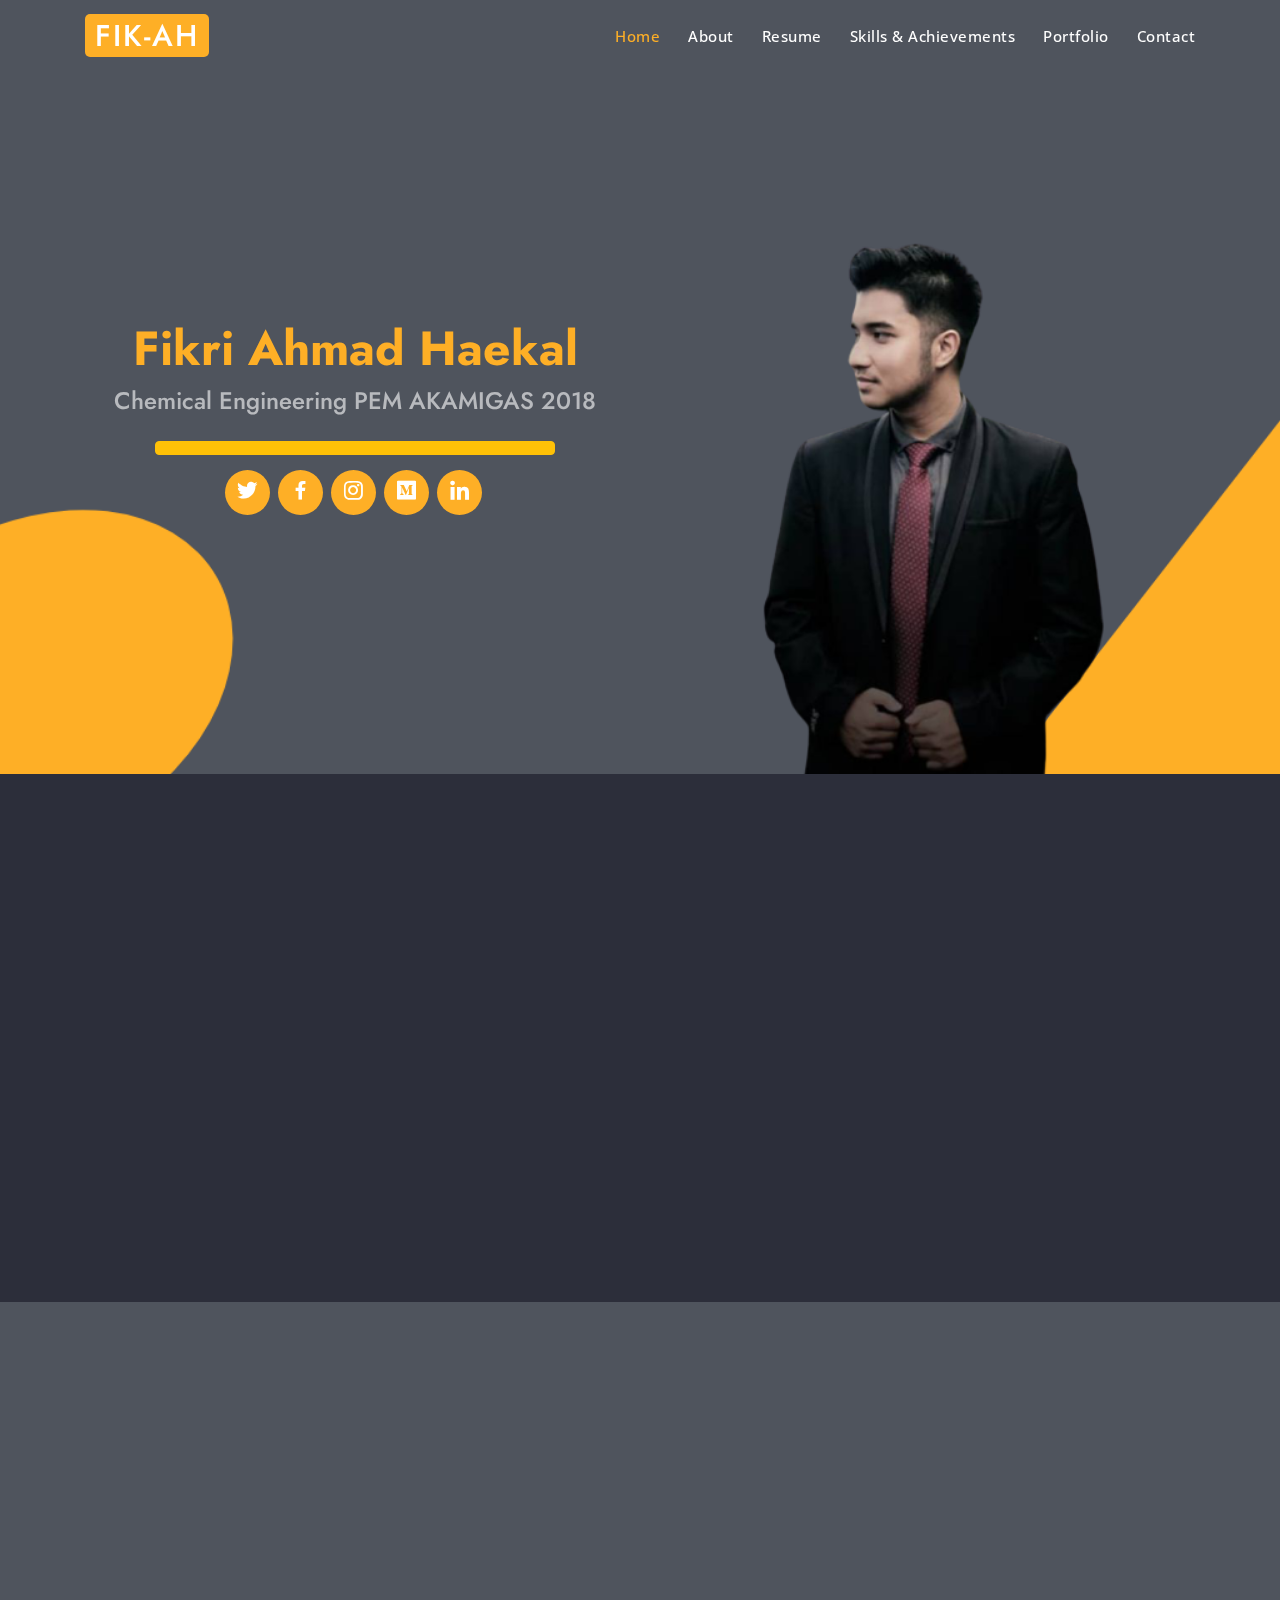
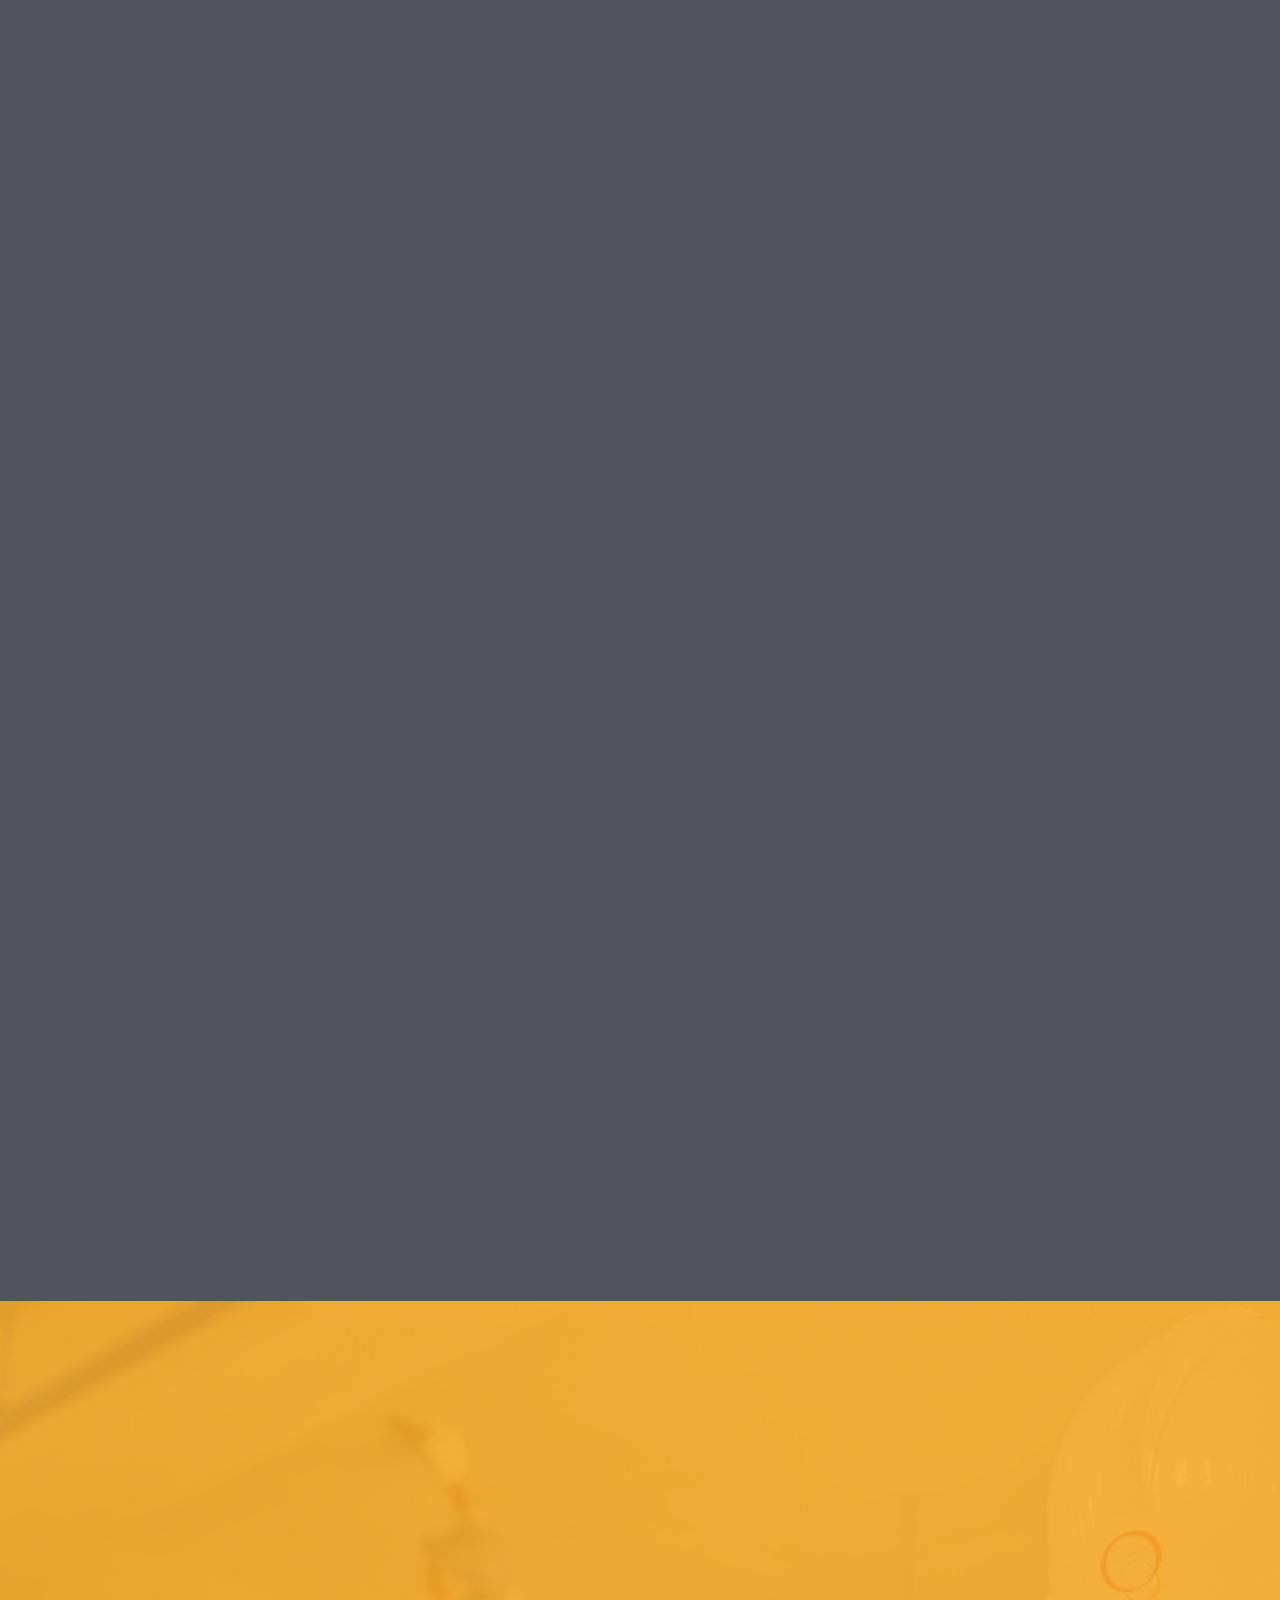
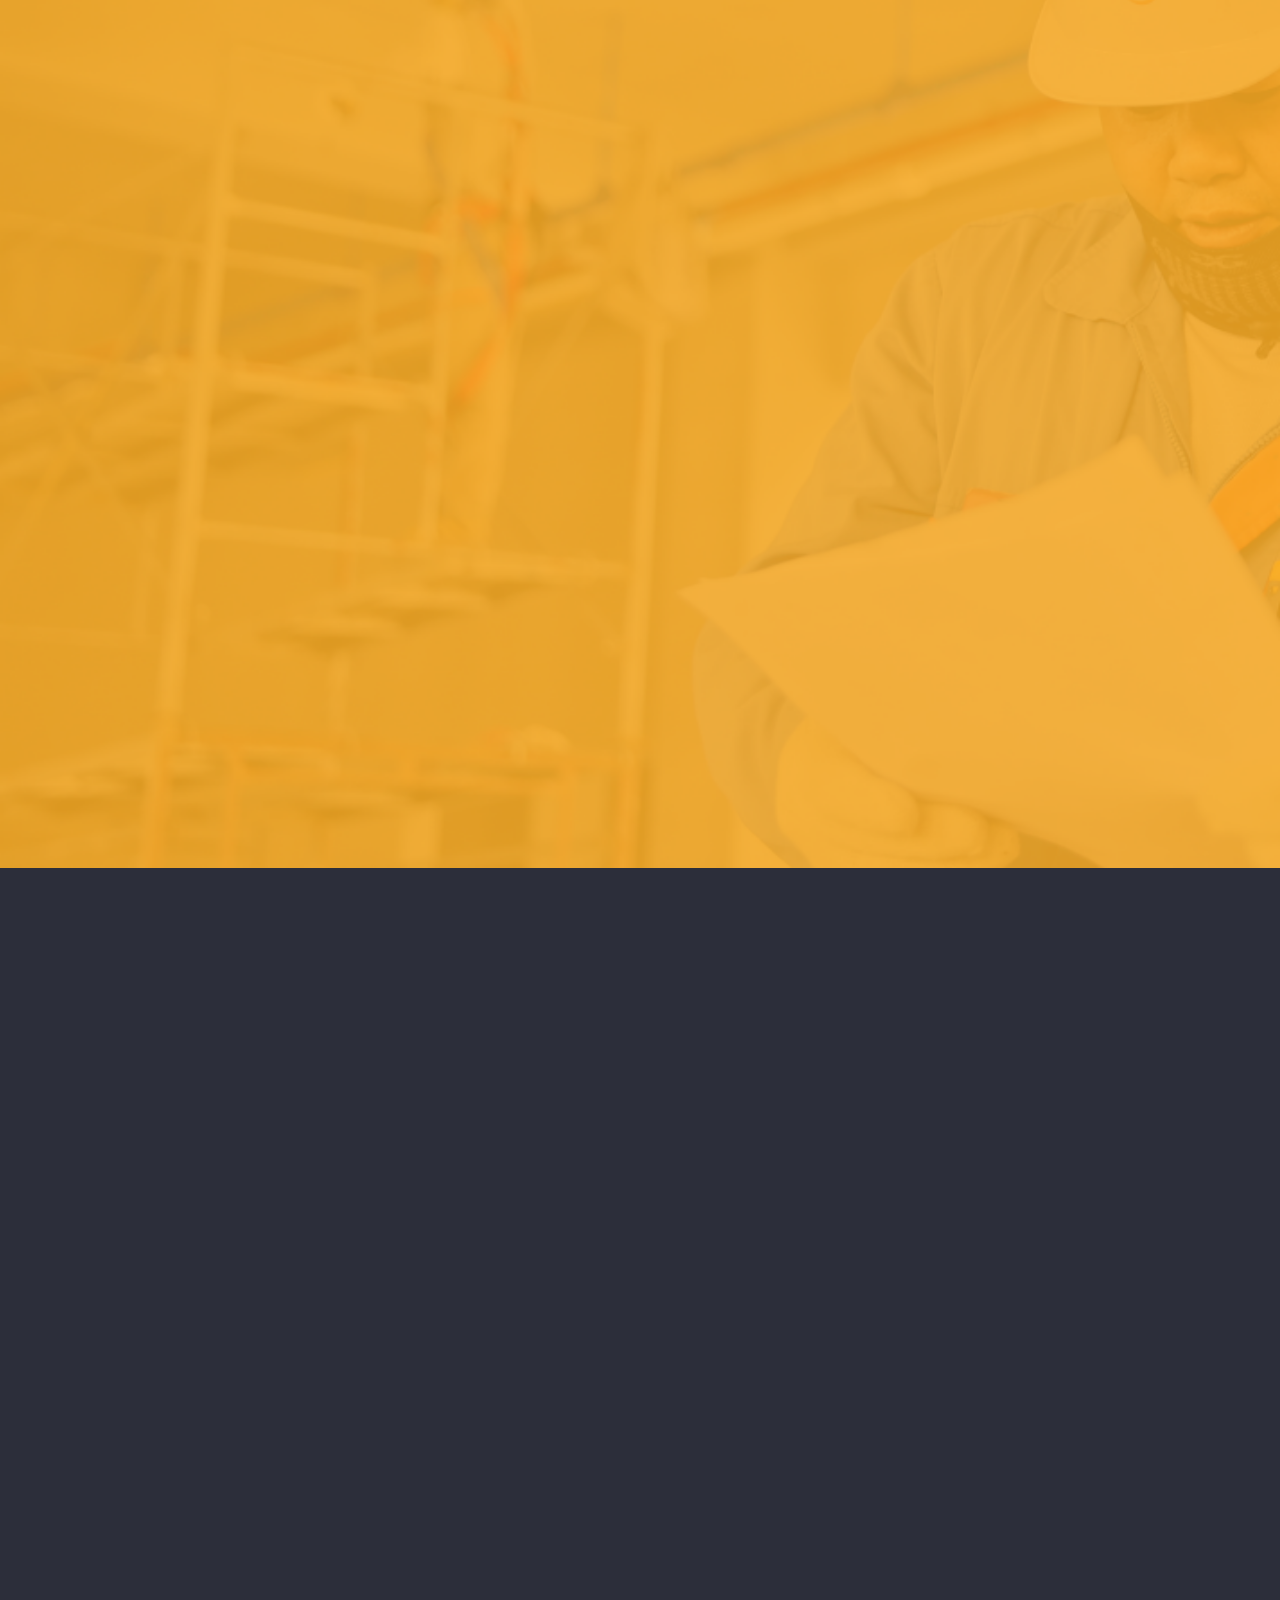
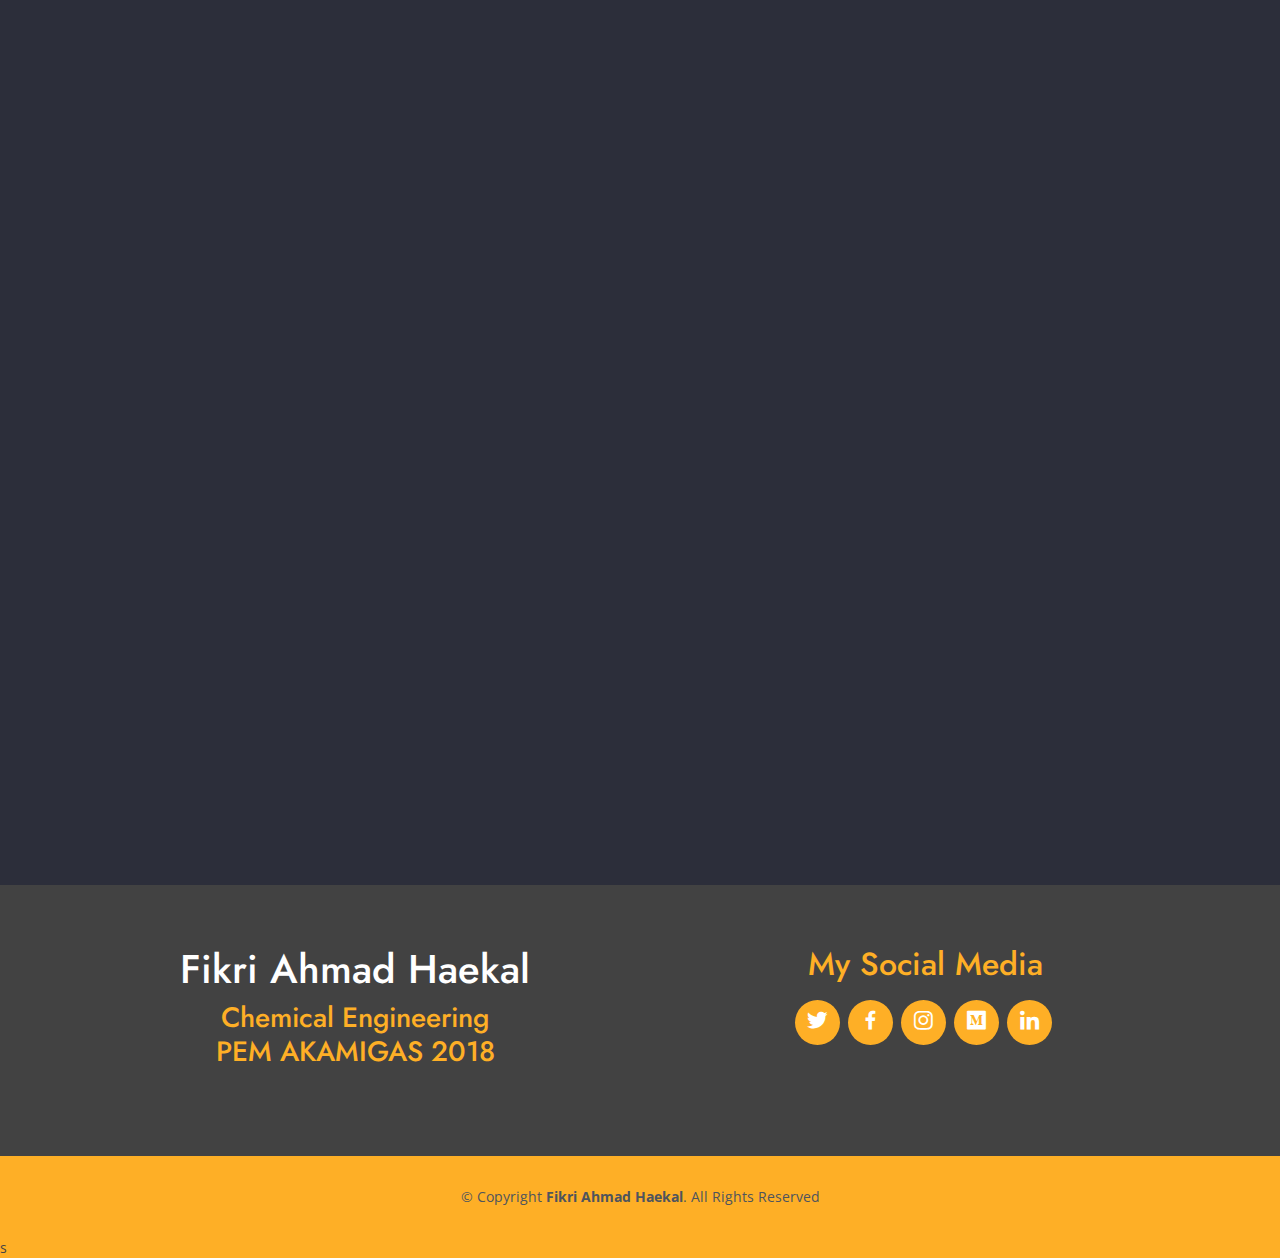
==== commit dbb73f7d: "update terbaru lagi" ====
--- a/index.html
+++ b/index.html
@@ -26,6 +26,28 @@
 
     <!-- Template Main CSS File -->
     <link href="assets/css/style.css" rel="stylesheet" />
+
+    <style>
+
+      @media (max-width:800px)
+        {
+          #skill-desktop {
+            display:none;
+          }
+        }
+
+        @media (min-width:801px)
+        {
+          #skill-hp {
+            display:none;
+          }
+        }
+
+
+
+    </style>
+
+
 
   </head>
 
@@ -142,16 +164,12 @@
           <!-- <center> -->
           <div class="row content">
             <div class="col-lg-6">
-              <!-- <p>Lorem ipsum dolor sit amet, consectetur adipiscing elit, sed do eiusmod tempor incididunt ut labore et dolore magna aliqua.</p> -->
               <ul>
-                <!-- <li><i class="ri-check-double-line"></i> Ullamco laboris nisi ut aliquip ex ea commodo consequat</li>
-                <li><i class="ri-check-double-line"></i> Duis aute irure dolor in reprehenderit in voluptate velit</li>
-                <li><i class="ri-check-double-line"></i> Ullamco laboris nisi ut aliquip ex ea commodo consequat</li> -->
-                <li><strong>Full Name :</strong> Annisa Rahmawati</li>
-                <li><strong>Birthday :</strong> 25<sup>th</sup> of December 2000</li>
+                <li><strong>Full Name :</strong> Fikri Ahmad Haekal</li>
+                <li><strong>Birthday :</strong> 14<sup>th</sup> of December 1999</li>
                 <li><strong>Phone Call :</strong> +6285156210664</li>
-                <li><strong>Address :</strong> Mirah Delima Raya Street 228</li>
-                <li><strong>City, Province :</strong> Bekasi, West Java, Indonesia</li>
+                <li><strong>Address :</strong> Ice Factory Street</li>
+                <li><strong>City, Province :</strong> Tasikmalaya, West Java, Indonesia</li>
               </ul>
             </div>
             <div class="col-lg-6 pt-4 pt-lg-0">
@@ -182,16 +200,8 @@
                 <h2>Skills & Achievements</h2>
               </div>
     
-              <div class="row">
-      
-
-
-
-
-
-
-
-
+              <div class="row" id = "skill-desktop">
+  
                 <div class="col-lg-12 mt-5">
                   <center>
                   <div class="member d-flex align-items-start" data-aos="zoom-in" data-aos-delay="100">
@@ -206,8 +216,12 @@
                       <!-- <span>Chief Executive Officer</span> -->
                       <p> <strong>Aspen HYSYS (or simply HYSYS) is a chemical process simulator used to mathematically model chemical processes, from unit operations to full chemical plants and refineries.</strong> </p>
                         <br>
-                       <a href="" class="btn btn-dark" style = "font-size: 3vh; padding:10px; border-radius: 25px;"><strong>See My Project</strong></a> 
+                       <!-- <a href="" class="btn btn-dark" style = "font-size: 3vh; padding:10px; border-radius: 25px;"><strong>See My Project</strong></a>  -->
  
+                       <div class="progress" style = "height: 30px;">
+                        <div class="progress-bar bg-dark" style="width:90%; font-size:25px;"> <strong> 90 % </strong></div>
+                      </div>
+
                     </div>
                   </div>
                 </center>
@@ -224,8 +238,10 @@
                       <!-- <span>Product Manager</span> -->
                       <p>  <strong>SolidWorks is a solid modeling computer-aided design and computer-aided engineering computer program published by Dassault Systèmes, that runs primarily on Microsoft Windows</strong> </p>
                       <br>
-                      <a href="" class="btn btn-dark" style = "font-size: 3vh; padding:10px; border-radius: 25px;"><strong>See My Project</strong></a> 
- 
+                      <!-- <a href="" class="btn btn-dark" style = "font-size: 3vh; padding:10px; border-radius: 25px;"><strong>See My Project</strong></a>  -->
+                      <div class="progress" style = "height: 30px;">
+                        <div class="progress-bar bg-dark" style="width:90%; font-size:25px;"> <strong> 90 % </strong></div>
+                      </div>
                     </div>
                   </div>
                 </div>
@@ -246,7 +262,10 @@
 
                       </p>
                       <br>
-                      <a href="" class="btn btn-dark" style = "font-size: 3vh; padding:10px; border-radius: 25px;"><strong>See My Project</strong></a> 
+                      <!-- <a href="" class="btn btn-dark" style = "font-size: 3vh; padding:10px; border-radius: 25px;"><strong>See My Project</strong></a>  -->
+                      <div class="progress" style = "height: 30px;">
+                        <div class="progress-bar bg-dark" style="width:90%; font-size:25px;"> <strong> 90 % </strong></div>
+                      </div>
                     </div>
                   </div>
                 </div>
@@ -269,7 +288,11 @@
 
                       </p>
                       <br>
-                      <a href="" class="btn btn-dark" style = "font-size: 3vh; padding:10px; border-radius: 25px;"><strong>See My Project</strong></a> 
+                      <!-- <a href="" class="btn btn-dark" style = "font-size: 3vh; padding:10px; border-radius: 25px;"><strong>See My Project</strong></a>  -->
+                      <div class="progress" style = "height: 30px;">
+                        <div class="progress-bar bg-dark" style="width:90%; font-size:25px;"> <strong> 90 % </strong></div>
+                      </div>
+
                     </div>
                   </div>
                 </div>
@@ -292,29 +315,163 @@
 
                       </p>
                       <br>
-                      <a href="" class="btn btn-dark" style = "font-size: 3vh; padding:10px; border-radius: 25px;"><strong>See My Project</strong></a> 
+                      <!-- <a href="" class="btn btn-dark" style = "font-size: 3vh; padding:10px; border-radius: 25px;"><strong>See My Project</strong></a>  -->
+                      <div class="progress" style = "height: 30px;">
+                        <div class="progress-bar bg-dark" style="width:90%; font-size:25px;"> <strong> 90 % </strong></div>
+                      </div>
                     </div>
                   </div>
                 </div>
       
 
-
-
-
-
-
-
-
-
-
-
-
-
-
-
-
-
-              </div>
+              </div>
+
+
+
+
+
+              <div class="row" id = "skill-hp">
+              
+              <div class="col-xl-3 col-md-6 mt-4 align-items-stretch" style = "text-align: center; float:center;" data-aos="zoom-in" data-aos-delay="100">
+                <div class="icon-box">
+                  <center>
+                    <div class="icon">
+                      <img src="assets/img/skills/hysys.jpg" class="img-fluid" alt="" style = "border-radius:25px;">
+                    </div>
+                    <h4><a href=""> Hysis AspenTech</a></h4>
+                    <p> <strong>Aspen HYSYS (or simply HYSYS) is a chemical process simulator used to mathematically model chemical processes, from unit operations to full chemical plants and refineries.</strong> </p>
+                    <br>
+                    <!-- <a href="" class="btn btn-dark" style = "font-size: 3vh; padding:10px; border-radius: 25px;"><strong>See My Project</strong></a>  -->
+                    <div class="progress" style = "height: 30px;">
+                      <div class="progress-bar bg-dark" style="width:90%; font-size:25px;"> <strong> 90 % </strong></div>
+                    </div>
+                  </center>
+                 
+                </div>
+              </div>
+
+
+
+              <div class="col-xl-3 col-md-6 mt-4 align-items-stretch" style = "text-align: center; float:center;" data-aos="zoom-in" data-aos-delay="100">
+                <div class="icon-box">
+                  <center>
+                    <div class="icon">
+                      <img src="assets/img/skills/sw.png" class="img-fluid" alt="" style = "border-radius:25px;">
+                    </div>
+                    <h4><a href=""> Solidworks</a></h4>
+                    <p>  <strong>SolidWorks is a solid modeling computer-aided design and computer-aided engineering computer program published by Dassault Systèmes, that runs primarily on Microsoft Windows</strong> </p>
+                
+                    <div class="progress" style = "height: 30px;">
+                      <div class="progress-bar bg-dark" style="width:90%; font-size:25px;"> <strong> 90 % </strong></div>
+                    </div>
+                  </center>
+                 
+                </div>
+              </div>
+              
+
+
+              <div class="col-xl-3 col-md-6 mt-4 align-items-stretch" style = "text-align: center; float:center;" data-aos="zoom-in" data-aos-delay="100">
+                <div class="icon-box">
+                  <center>
+                    <div class="icon">
+                      <img src="assets/img/skills/autocad.png" class="img-fluid" alt="" style = "border-radius:25px;">
+                    </div>
+                    <h4><a href=""> AutoCad</a></h4>
+                    <p>
+                        
+                      <strong>AutoCAD is a commercial computer-aided design and drafting software application. Developed and marketed by Autodesk, AutoCAD was first released in December 1982. </strong>
+
+
+                    </p>
+
+                    <div class="progress" style = "height: 30px;">
+                      <div class="progress-bar bg-dark" style="width:90%; font-size:25px;"> <strong> 90 % </strong></div>
+                    </div>
+                  </center>
+                 
+                </div>
+              </div>
+
+
+
+
+
+
+              <div class="col-xl-3 col-md-6 mt-4 align-items-stretch" style = "text-align: center; float:center;" data-aos="zoom-in" data-aos-delay="100">
+                <div class="icon-box">
+                  <center>
+                    <div class="icon">
+                      <img src="assets/img/skills/edrawmax.png" class="img-fluid" alt="" style = "border-radius:25px;">
+                    </div>
+                    <h4><a href=""> EdrawMax</a></h4>
+                    <p>
+
+                      <strong>
+                       EdrawMax is a 2D business technical diagramming software which help create flowcharts, organizational charts, mind map, network diagrams, floor plans, workflow diagrams, business charts, and engineering diagrams
+                      </strong>
+
+                    </p>
+
+                    <div class="progress" style = "height: 30px;">
+                      <div class="progress-bar bg-dark" style="width:90%; font-size:25px;"> <strong> 90 % </strong></div>
+                    </div>
+                  </center>
+                 
+                </div>
+              </div>
+
+
+
+
+              <div class="col-xl-3 col-md-6 mt-4 align-items-stretch" style = "text-align: center; float:center;" data-aos="zoom-in" data-aos-delay="100">
+                <div class="icon-box">
+                  <center>
+                    <div class="icon">
+                      <img src="assets/img/skills/oilgas.png" class="img-fluid" alt="" style = "border-radius:25px;">
+                    </div>
+                    <h4><a href="">Oil & Gas Testing</a></h4>
+                    <p>
+
+                      <strong>
+                        Oil and natural gas are formed from decaying plant and animal remains that became buried within layers of the earth and subjected to heat and pressure over millions of years.
+                      </strong>
+                    </p>
+
+                    <div class="progress" style = "height: 30px;">
+                      <div class="progress-bar bg-dark" style="width:90%; font-size:25px;"> <strong> 90 % </strong></div>
+                    </div>
+                  </center>
+                 
+                </div>
+              </div>
+
+
+
+
+
+
+
+
+
+
+
+
+
+
+
+
+
+
+          </div>
+
+
+
+
+
+
+
+
             </div>
           </section>
           <!-- End Services Section -->
@@ -620,17 +777,6 @@
 
     <!-- ======= Footer ======= -->
     <footer id="footer">
-      <!-- <div class="footer-newsletter">
-        <div class="container">
-          <div class="row justify-content-center">
-            <div class="col-lg-6">
-              <h4>Join Our Newsletter</h4>
-              <p>Tamen quem nulla quae legam multos aute sint culpa legam noster magna</p>
-              <form action="" method="post"><input type="email" name="email" /><input type="submit" value="Subscribe" /></form>
-            </div>
-          </div>
-        </div>
-      </div> -->
 
       <div class="footer-top">
         <div class="container">
@@ -684,7 +830,7 @@
     <!-- End Footer -->
 
     <a href="#" class="back-to-top"><i class="ri-arrow-up-line"></i></a>
-    <div id="preloader"></div>
+    <div id="preloader"> <h1 style = "color:white;"></h1> </div>
 
     <!-- Vendor JS Files -->
     <script src="assets/vendor/jquery/jquery.min.js"></script>
--- a/assets/css/style.css
+++ b/assets/css/style.css
@@ -43,7 +43,7 @@
   z-index: 9999;
   overflow: hidden;
   /* background: #37517e; */
-  background: #6c3594;
+  background: #feaf26;
 }
 
 #preloader:before {
@@ -52,7 +52,7 @@
   top: calc(50% - 30px);
   left: calc(50% - 30px);
   /* border: 6px solid #37517e; */
-  border: 6px solid #f260b5;
+  border: 6px solid #4e4e4e;
   border-top-color: #fff;
   border-bottom-color: #fff;
   /* border-radius: 50%; */
@@ -1100,7 +1100,8 @@
   box-shadow: 0px 0 25px 0 rgba(0, 0, 0, 0.1);
   padding: 50px 30px;
   transition: all ease-in-out 0.4s;
-  background: #fff;
+  /* background: #fff; */
+  background: #feaf26;
   border-radius: 15px;
 }
 
@@ -1123,7 +1124,7 @@
 
 .services .icon-box h4 a {
   /* color: #37517e; */
-  color: #f260b5;
+  color: #37517e;
   transition: ease-in-out 0.3s;
 }
 
@@ -1139,7 +1140,7 @@
 
 .services .icon-box:hover h4 a {
   /* color: #47b2e4; */
-  color: #6c3594;
+  color: #2a2a2a;
 }
 
 /*--------------------------------------------------------------
